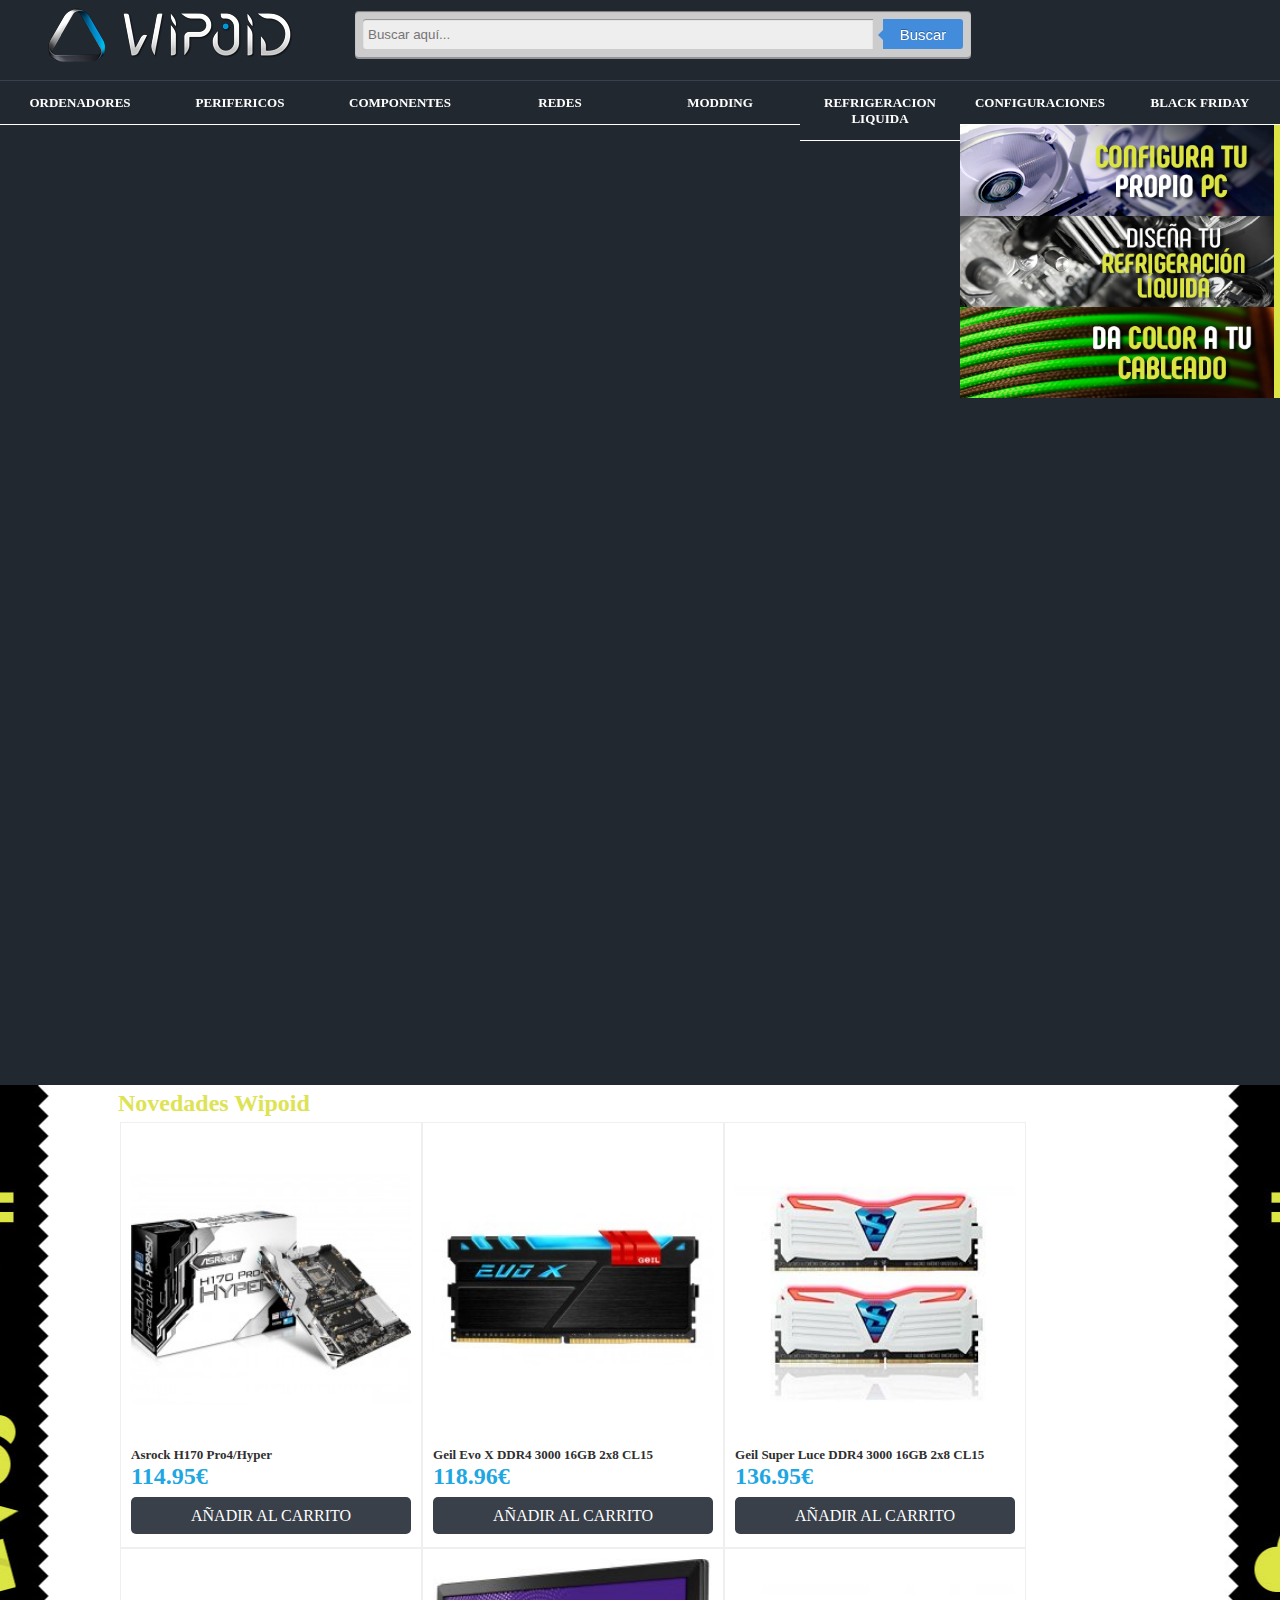
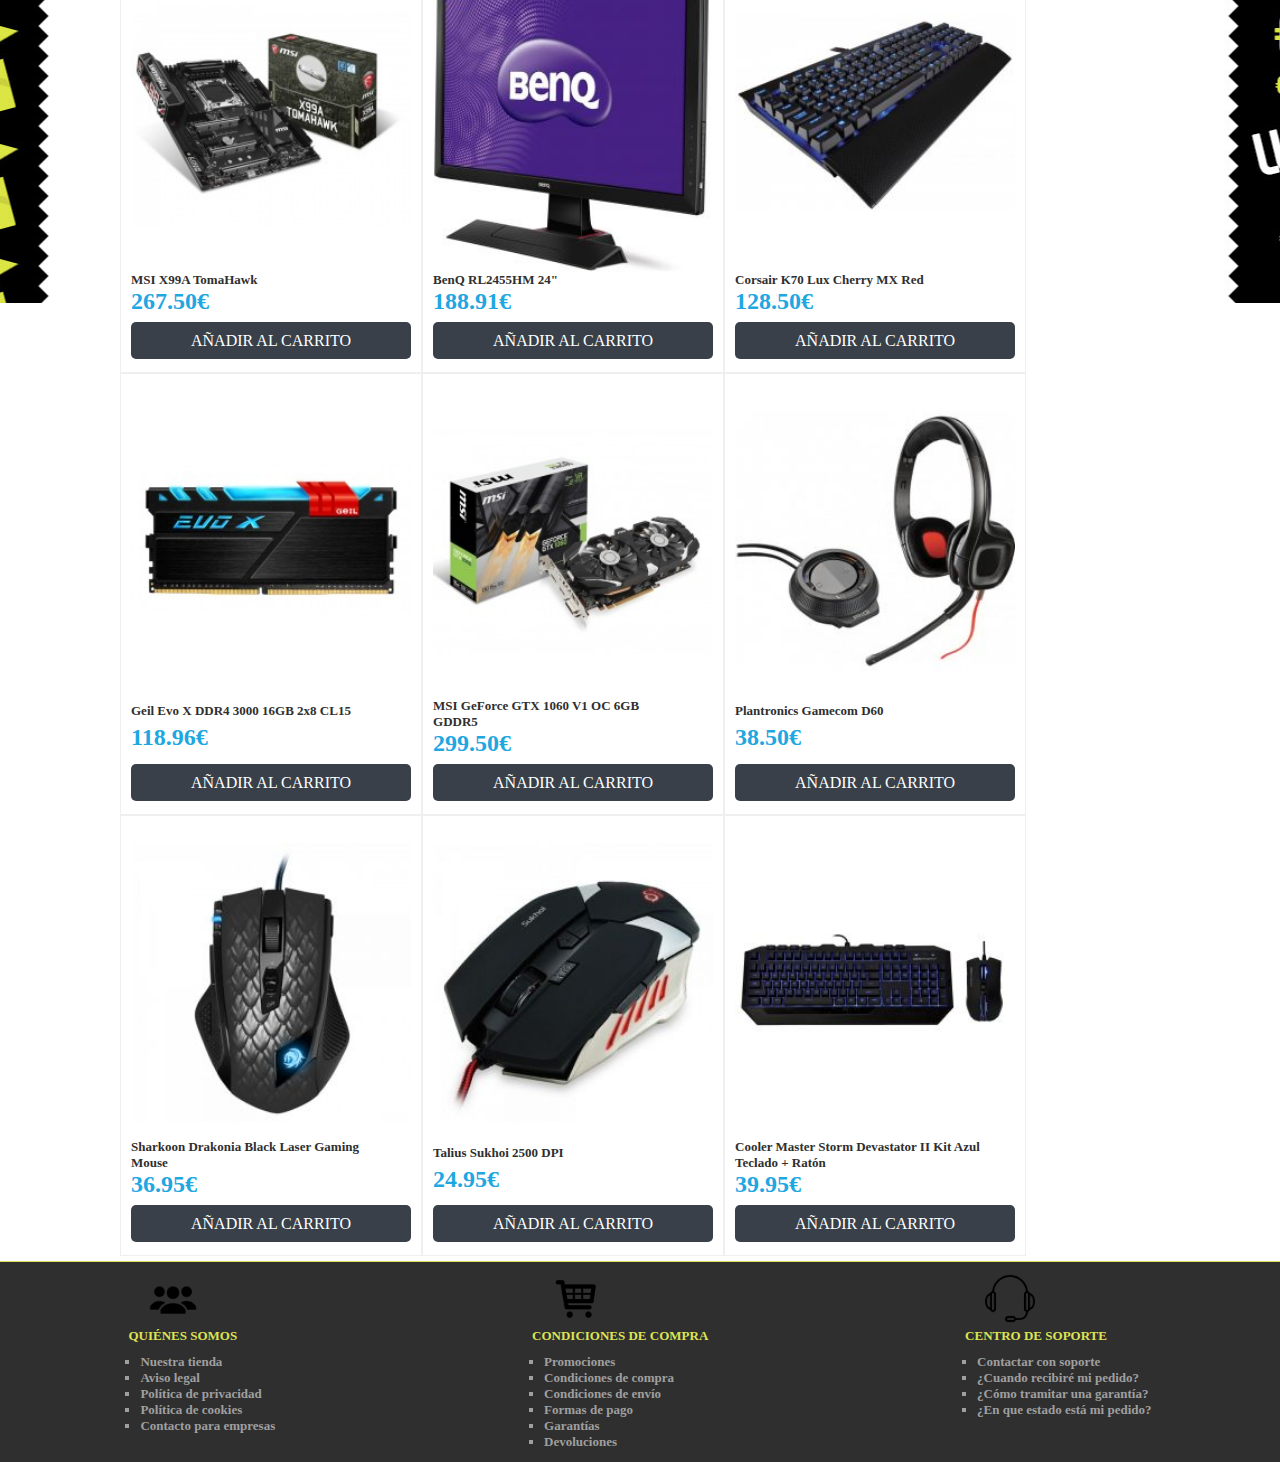
==== index.html @ 2bd42166 "Initial commit" ====
<!DOCTYPE html>
<html lang="es">
    <head>
        <meta charset="UTF-8">
        <meta name="author" content="Borja Garduño">
        <meta name="description" content="Primera pagina HTML de prueba">
        <meta name="viewport" content="width=device-width, initial-scale=1">

        <title>Inicio</title>

        <link rel="stylesheet" href="css/styles.css" type="text/css" />
    </head>

    <body>
        <div class="wrapper">
            <div class="arriba">
                <header>
                    <img src="images/wipoidcom-logo-1478077940.jpg.png" alt="Logo" class="logo" />

                    <form id="searchform">
                        <input type="text" placeholder="Buscar aqu&iacute;..." required>
                        <button type="submit">Buscar</button>
                    </form>
                </header>

                <nav>
                    <ul class="menu">
                        <li class="menu-item">ORDENADORES</li>
                        <li class="menu-item">PERIFERICOS</li>
                        <li class="menu-item">COMPONENTES</li>
                        <li class="menu-item">REDES</li>
                        <li class="menu-item">MODDING</li>
                        <li class="menu-item">REFRIGERACION LIQUIDA</li>
                        <li class="menu-item">CONFIGURACIONES</li>
                        <li class="menu-item">BLACK FRIDAY</li>
                    </ul>
                </nav>
            </div>

            <div class="anuncios">
                <ul class="css-slider">
                    <li><img src="images/slider/Cybermonday.png" alt="slider" class="" /></li>
                    <li><img src="images/slider/RL_Banner_Slider_1450x401.jpg" alt="slider" class="" /></li>
                    <li><img src="images/slider/BF_Ordenadores.jpg" alt="slider" class="" /></li>
                    <li><img src="images/slider/BF_Watercooling.jpg" alt="slider" class="" /></li>
                    <li><img src="images/slider/BlackFriday.jpg" alt="slider" class="" /></li>
                    <li><img src="images/slider/WatchDogs2_BF.jpg" alt="slider" class="" /></li>
                </ul>

                <ul class="lateral">
                    <li><img src="images/lateral/right-banner-pcbuilder.png" alt="lateral" class="" /></li>
                    <li><img src="images/lateral/right-banner-rlbuilder.png" alt="lateral" class="" /></li>
                    <li><img src="images/lateral/right-banner-cablebuilder.png" alt="lateral" class="" /></li>
                </ul>
            </div>

            <div id='main'>
                <article>
                    <div class="titulo-articulos">Novedades Wipoid</div>

                    <div class="articulos">
                        <div class="articulo-item">
                            <img src="images/articulos/asrock-h170-pro4hyper.jpg" alt="articulo" />

                            <div class="nombre">Asrock H170 Pro4/Hyper</div>
                            <div class="precio">114.95€</div>

                            <div class="btn">
                                <a class="btn-carro" href="">Añadir al carrito</a>
                            </div>
                        </div>

                        <div class="articulo-item">
                            <img src="images/articulos/geil-evo-x-ddr4-3000-16gb-2x8-cl15.jpg" alt="articulo" />

                            <div class="nombre">Geil Evo X DDR4 3000 16GB 2x8 CL15</div>
                            <div class="precio">118.96€</div>

                            <div class="btn">
                                <a class="btn-carro" href="">Añadir al carrito</a>
                            </div>
                        </div>

                        <div class="articulo-item">
                            <img src="images/articulos/geil-super-luce-blancaroja-ddr4-3000-16gb-2x8-cl15.jpg" alt="articulo" />

                            <div class="nombre">Geil Super Luce DDR4 3000 16GB 2x8 CL15</div>
                            <div class="precio">136.95€</div>

                            <div class="btn">
                                <a class="btn-carro" href="">Añadir al carrito</a>
                            </div>
                        </div>

                        <div class="articulo-item">
                            <img src="images/articulos/msi-x99a-tomahawk.jpg" alt="articulo" />

                            <div class="nombre">MSI X99A TomaHawk</div>
                            <div class="precio">267.50€</div>

                            <div class="btn">
                                <a class="btn-carro" href="">Añadir al carrito</a>
                            </div>
                        </div>

                        <div class="articulo-item">
                            <img src="images/articulos/benq-rl2455hm-24.jpg" alt="articulo" />

                            <div class="nombre">BenQ RL2455HM 24"</div>
                            <div class="precio">188.91€</div>

                            <div class="btn">
                                <a class="btn-carro" href="">Añadir al carrito</a>
                            </div>
                        </div>

                        <div class="articulo-item">
                            <img src="images/articulos/corsair-k70-lux-cherry-mx-red.jpg" alt="articulo" />

                            <div class="nombre">Corsair K70 Lux Cherry MX Red</div>
                            <div class="precio">128.50€</div>

                            <div class="btn">
                                <a class="btn-carro" href="">Añadir al carrito</a>
                            </div>
                        </div>

                        <div class="articulo-item">
                            <img src="images/articulos/geil-evo-x-ddr4-3000-16gb-2x8-cl15.jpg" alt="articulo" />

                            <div class="nombre">Geil Evo X DDR4 3000 16GB 2x8 CL15</div>
                            <div class="precio">118.96€</div>

                            <div class="btn">
                                <a class="btn-carro" href="">Añadir al carrito</a>
                            </div>
                        </div>

                        <div class="articulo-item">
                            <img src="images/articulos/msi-geforce-gtx-1060-v1-oc-6gb-gddr5.jpg" alt="articulo" />

                            <div class="nombre">MSI GeForce GTX 1060 V1 OC 6GB GDDR5</div>
                            <div class="precio">299.50€</div>

                            <div class="btn">
                                <a class="btn-carro" href="">Añadir al carrito</a>
                            </div>
                        </div>

                        <div class="articulo-item">
                            <img src="images/articulos/plantronics-gamecom-d60.jpg" alt="articulo" />

                            <div class="nombre">Plantronics Gamecom D60</div>
                            <div class="precio">38.50€</div>

                            <div class="btn">
                                <a class="btn-carro" href="">Añadir al carrito</a>
                            </div>
                        </div>

                        <div class="articulo-item">
                            <img src="images/articulos/sharkoon-drakonia-black-laser-gaming-mouse.jpg" alt="articulo" />

                            <div class="nombre">Sharkoon Drakonia Black Laser Gaming Mouse</div>
                            <div class="precio">36.95€</div>

                            <div class="btn">
                                <a class="btn-carro" href="">Añadir al carrito</a>
                            </div>
                        </div>

                        <div class="articulo-item">
                            <img src="images/articulos/talius-sukhoi-2500-dpi.jpg" alt="articulo" />

                            <div class="nombre">Talius Sukhoi 2500 DPI</div>
                            <div class="precio">24.95€</div>

                            <div class="btn">
                                <a class="btn-carro" href="">Añadir al carrito</a>
                            </div>
                        </div>

                        <div class="articulo-item">
                            <img src="images/articulos/cooler-master-storm-devastator-ii-kit-azul-teclado-raton.jpg" alt="articulo" />

                            <div class="nombre">Cooler Master Storm Devastator II Kit Azul Teclado + Ratón</div>
                            <div class="precio">39.95€</div>

                            <div class="btn">
                                <a class="btn-carro" href="">Añadir al carrito</a>
                            </div>
                        </div>
                    </div>

                </article>
            </div>

            <footer>
                <div class="footer-item">
                    <img src="images/footer/1480094809_group2.png" alt="nosotros" class="footer-img" />
                    <div class="footer-item-title">Quiénes somos</div>

                    <ul>
                        <li>Nuestra tienda</li>
                        <li>Aviso legal</li>
                        <li>Política de privacidad</li>
                        <li>Política de cookies</li>
                        <li>Contacto para empresas</li>
                    </ul>
                </div>

                <div class="footer-item">
                    <img src="images/footer/1480094866_shopping-cart.png" alt="nosotros" class="footer-img" />
                    <div class="footer-item-title">Condiciones de compra</div>

                    <ul>
                        <li>Promociones</li>
                        <li>Condiciones de compra</li>
                        <li>Condiciones de envío</li>
                        <li>Formas de pago</li>
                        <li>Garantías</li>
                        <li>Devoluciones</li>
                    </ul>
                </div>

                <div class="footer-item">
                    <img src="images/footer/1480094898_headset.png" alt="nosotros" class="footer-img" />
                    <div class="footer-item-title">Centro de soporte</div>

                    <ul>
                        <li>Contactar con soporte</li>
                        <li>¿Cuando recibiré mi pedido?</li>
                        <li>¿Cómo tramitar una garantía?</li>
                        <li>¿En que estado está mi pedido?</li>
                    </ul>
                </div>

            </footer>
        </div>
    </body>
</html>
---- css/styles.css ----
/* http://meyerweb.com/eric/tools/css/reset/
   v2.0 | 20110126
   License: none (public domain)
*/

html, body, div, span, applet, object, iframe,
h1, h2, h3, h4, h5, h6, p, blockquote, pre,
a, abbr, acronym, address, big, cite, code,
del, dfn, em, img, ins, kbd, q, s, samp,
small, strike, strong, sub, sup, tt, var,
b, u, i, center,
dl, dt, dd, ol, ul, li,
fieldset, form, label, legend,
table, caption, tbody, tfoot, thead, tr, th, td,
article, aside, canvas, details, embed,
figure, figcaption, footer, header, hgroup,
menu, nav, output, ruby, section, summary,
time, mark, audio, video {
    margin: 0;
    padding: 0;
    border: 0;
    font-size: 100%;
    font: inherit;
    vertical-align: baseline;
}
/* HTML5 display-role reset for older browsers */
article, aside, details, figcaption, figure,
footer, header, hgroup, menu, nav, section {
    display: block;
}
body {
    line-height: 1;
}
ol, ul {
    list-style: none;
}
blockquote, q {
    quotes: none;
}
blockquote:before, blockquote:after,
q:before, q:after {
    content: '';
    content: none;
}
table {
    border-collapse: collapse;
    border-spacing: 0;
}

/* ************************************************************ */

body {
    font: 24px Helvetica;
    background: #212830;
}

.wrapper{
    position: relative;
    top: 125px;
}

.arriba{
    position: fixed;
    top:0;
    z-index: 90000;
    width:100%;
    display: flex;
    flex-direction: column;
    height: 125px;
    background-color: #212830;
}

/* **************** BUSCADOR ****************** */

#searchform {
    width: 600px;
    height:30px;
    padding: 8px;
    margin: -60px 50px 50px 350px;
    background: #ccc;
    border-radius: 4px;
    box-shadow: 0 1px 1px rgba(0,0,0,.4) inset, 0 2px 0 rgba(255,255,255,.5);
}

#searchform input {
    width: 500px;
    height:20px;
    padding: 5px;
    float: left;
    border: 0;
    background: #eee;
    border-radius: 3px 0 0 3px;
    box-shadow: 0 1px 1px rgba(0,0,0,.4) inset;
}

#searchform input:focus {
    outline: 0;
    height:21px;
    background: #fff;
    box-shadow: 0 0 2px rgba(0,0,0,.8) inset;
}

#searchform input:-webkit-input-placeholder {
    color: #999;
    font-weight: normal;
    font-style: italic;
}

#searchform input:-moz-placeholder {
    color: #999;
    font-weight: normal;
    font-style: italic;
}

#searchform input:-ms-input-placeholder {
    color: #999;
    font-weight: normal;
    font-style: italic;
}

#searchform button {
    position: relative;
    float: right;
    border: 0;
    cursor: pointer;
    height: 30px;
    width: 80px;
    font-size:15px;
    color: #fff;
    background: #438cdb;
    border-radius: 0 3px 3px 0;
    text-shadow: 0 -1px 0 rgba(0, 0 ,0, .3);
}

#searchform button:hover{
    background: #2672e0;
}

#searchform button:active,
#searchform button:focus{
    background: #2672e0;
}

#searchform button:before { /* flecha */
    content: '';
    position: absolute;
    border-width: 8px 8px 8px 0;
    border-style: solid solid solid none;
    border-color: transparent #438cdb transparent;
    top: 8px;
    left: -5px;
}

#searchform button:hover:before{
    border-right-color: #2672e0;
}

#searchform button:focus:before{
    border-right-color: #2672e0;
}

/* ************************************************************ */

.menu {
    display: flex;
}

.menu-item {
    background: #212830;
    color: white;
    font-family: Calibri;
    font-size: small;
    font-weight: bold;
    height: 100%;
    width: 100%;
    padding: 13px;
    text-align: center;
    border-bottom: 1px solid white;
}

.menu-item:hover{
    background-color: #DDE354;
}

/* *********** SLIDER *********** */

@-webkit-keyframes css-slider {
    7%{opacity: 1;} /* This is where slide becomes visible, duration 10 % of 20 sec */
    17%{opacity: 1;} /* Still visible, little more then middle point (100 % / 5 slides) */
    30%{opacity: 0;} /* Now its hidden, when next slide is fully visible */
}

.css-slider{
    position: relative; /* All slides will have absolute position */
    width: 100%; /* Make it responsive */
    /*width: 1043px;*/
    padding: 0;
    margin: 0;
    padding-bottom: 75%; /* Height will be 75% from width */
    list-style-type: none;
    overflow: hidden; /* In case images will have wrong aspect ratio */
}

.css-slider li img{
    width: 100%; /* And make images responsive as well */
}

.css-slider li{
    position: absolute; top:0; right: 0; bottom: 0; left: 0; /* Make it fill whole slider container */
    opacity: 0; /* Hide it */
    -webkit-animation: css-slider 24s infinite; /* Use keyframe animation from above */
}
.css-slider li:nth-child(1){-webkit-animation-delay: 0s;}
.css-slider li:nth-child(2){-webkit-animation-delay: 4s;}
.css-slider li:nth-child(3){-webkit-animation-delay: 8s;}
.css-slider li:nth-child(4){-webkit-animation-delay: 12s;}
.css-slider li:nth-child(5){-webkit-animation-delay: 16s;}
.css-slider li:nth-child(6){-webkit-animation-delay: 20s;}

/* ************************************************************ */

.anuncios {
    display: flex;
}

/* LATERAL */

.lateral li img{
    width: 320px;
    height: 91px;
    margin-bottom: -6px;
}

/* ************************************************************ */

.articulos{
    display: flex;
    flex-wrap: wrap;
    margin-left: 20px;
}

.articulo-item{
    flex-flow: column;
    color: black;
    padding: 10px;
    border: 1px solid #EFEFEF;
    display: flex;
    justify-content: space-between;
}

.articulo-item img{

}

.titulo-articulos{
    margin-left: 18px;
    margin-bottom: 5px;
}

.nombre{
    color: #2f2f2f;
    font-size: small;
    width: 250px;
}

.precio{
    color: #1fa7e2;
}

.btn{
    margin-bottom: 10px;
    margin-top: 10px;
}

.btn-carro {
    -webkit-border-radius: 5px;
    -moz-border-radius: 5px;
    border-radius: 5px;
    background: #394049;
    padding: 10px 60px 10px 60px;
    color: #ffffff;
    font-size: 16px;
    text-decoration: none;
    text-transform: uppercase;
    font-weight: normal;
    text-align: center;
}

.btn-carro:hover {
    background: #00a1e1;
    text-decoration: none;
}

/* ************************************************************ */
#main {
    margin: 0px;
    padding: 0px;
    display: -webkit-flex;
    display:         flex;
    -webkit-flex-flow: row;
    flex-flow: row;
    background-color: white;
}

#main > article {
    padding: 5px;
    background: #FFFFFF;
    -webkit-flex: 3 1 60%;
    flex: 3 1 60%;
    -webkit-order: 2;
    order: 2;
    background: url("../images/blackfriday_bg.jpg") no-repeat scroll top center;
    width: 100%;

    /* BORJA: MODIFICAR ESTO */
    padding-left: 100px;
    padding-right: 100px;

    color: #DDE354;
    font-weight: bold;
    font-family: Calibri;
}

#main > nav {
    padding: 5px;
    background: #ccccff;
    -webkit-flex: 1 6 20%;
    flex: 1 6 20%;
    -webkit-order: 1;
    order: 1;
}

header {
    display: block;
    padding: 5px;
    min-height: 70px;
    background: #212830;
    border-bottom: 1px solid #38424E;
    margin-bottom: 1px;
}

footer {
    display: flex;
    background: #2F2F2F;
    border-top: 1px solid #DDE354;
    justify-content: space-around;
}

.footer-item {
    color: #DDE354;
    font-family: Calibri;
    font-size: small;
    font-weight: bold;
    height: 100%;
    margin: 2px 15px;
    padding: 10px;

}

.footer-img{
    margin-left: 20px;
    width: 50px;
    height: 50px;
}

.footer-item-title{
    text-transform: uppercase;
}

.footer-item ul{
    margin-top: 10px;
}

.footer-item li{
    color: #9f9f9f;
    list-style-type: square;
    margin-left: 12px;
}

.logo{
    margin-left: 40px;
}

/* ************************************************************ */

/* Custom, iPhone Retina */
@media only screen and (min-width : 320px) {

}

/* Too narrow to support three columns */
/*
@media all and (max-width: 640px) {

    #main, #page {
        -webkit-flex-flow: column;
        flex-flow: column;
    }

    #main > article, #main > nav, #main > aside {
        -webkit-order: 0;
        order: 0;
    }

    #main > nav, #main > aside, header, footer {
        min-height: 50px;
        max-height: 50px;
    }

    .logo{
        width: 160px;
        height: 30px;
    }
}
*/

/* Extra Small Devices, Phones */
@media only screen and (min-width : 480px) {

}

/* Small Devices, Tablets */
@media only screen and (min-width : 768px) {

}

/* Medium Devices, Desktops */
@media only screen and (min-width : 992px) {

}

/* Large Devices, Wide Screens */
@media only screen and (min-width : 1200px) {

}
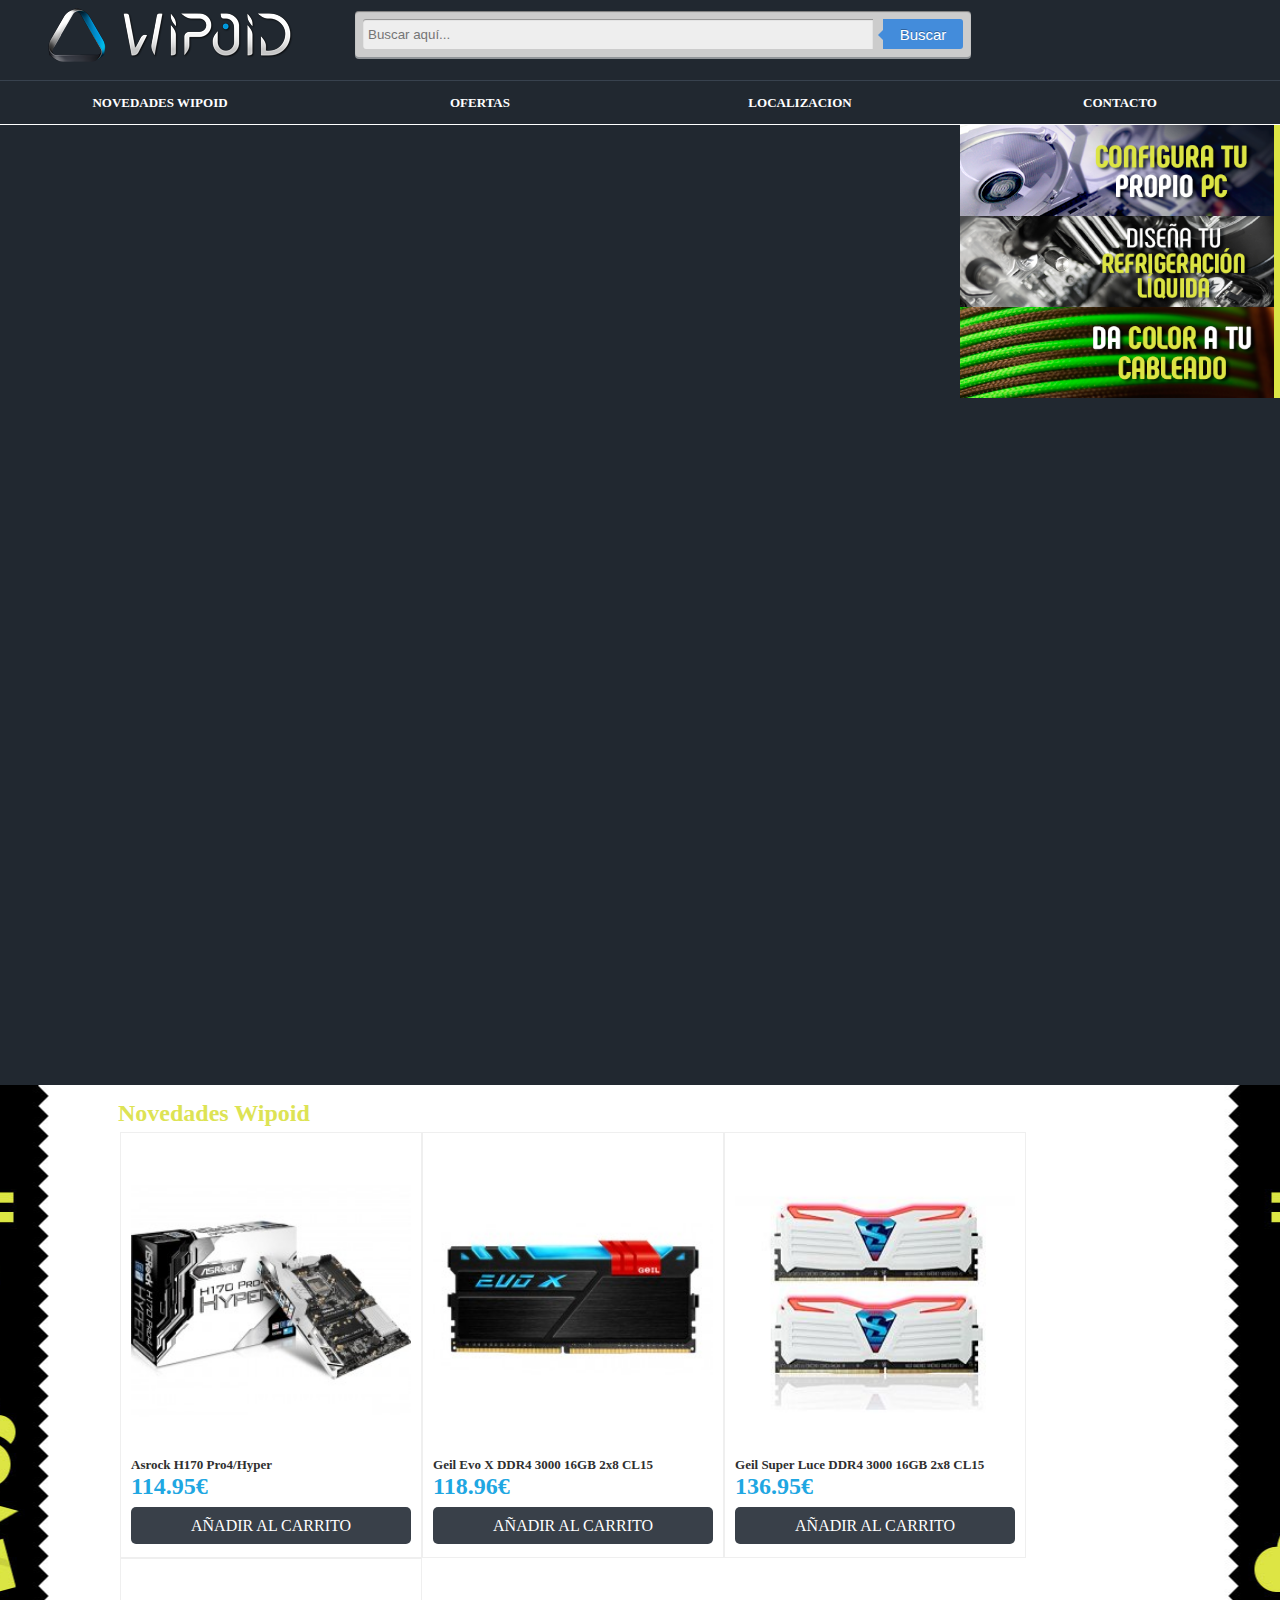
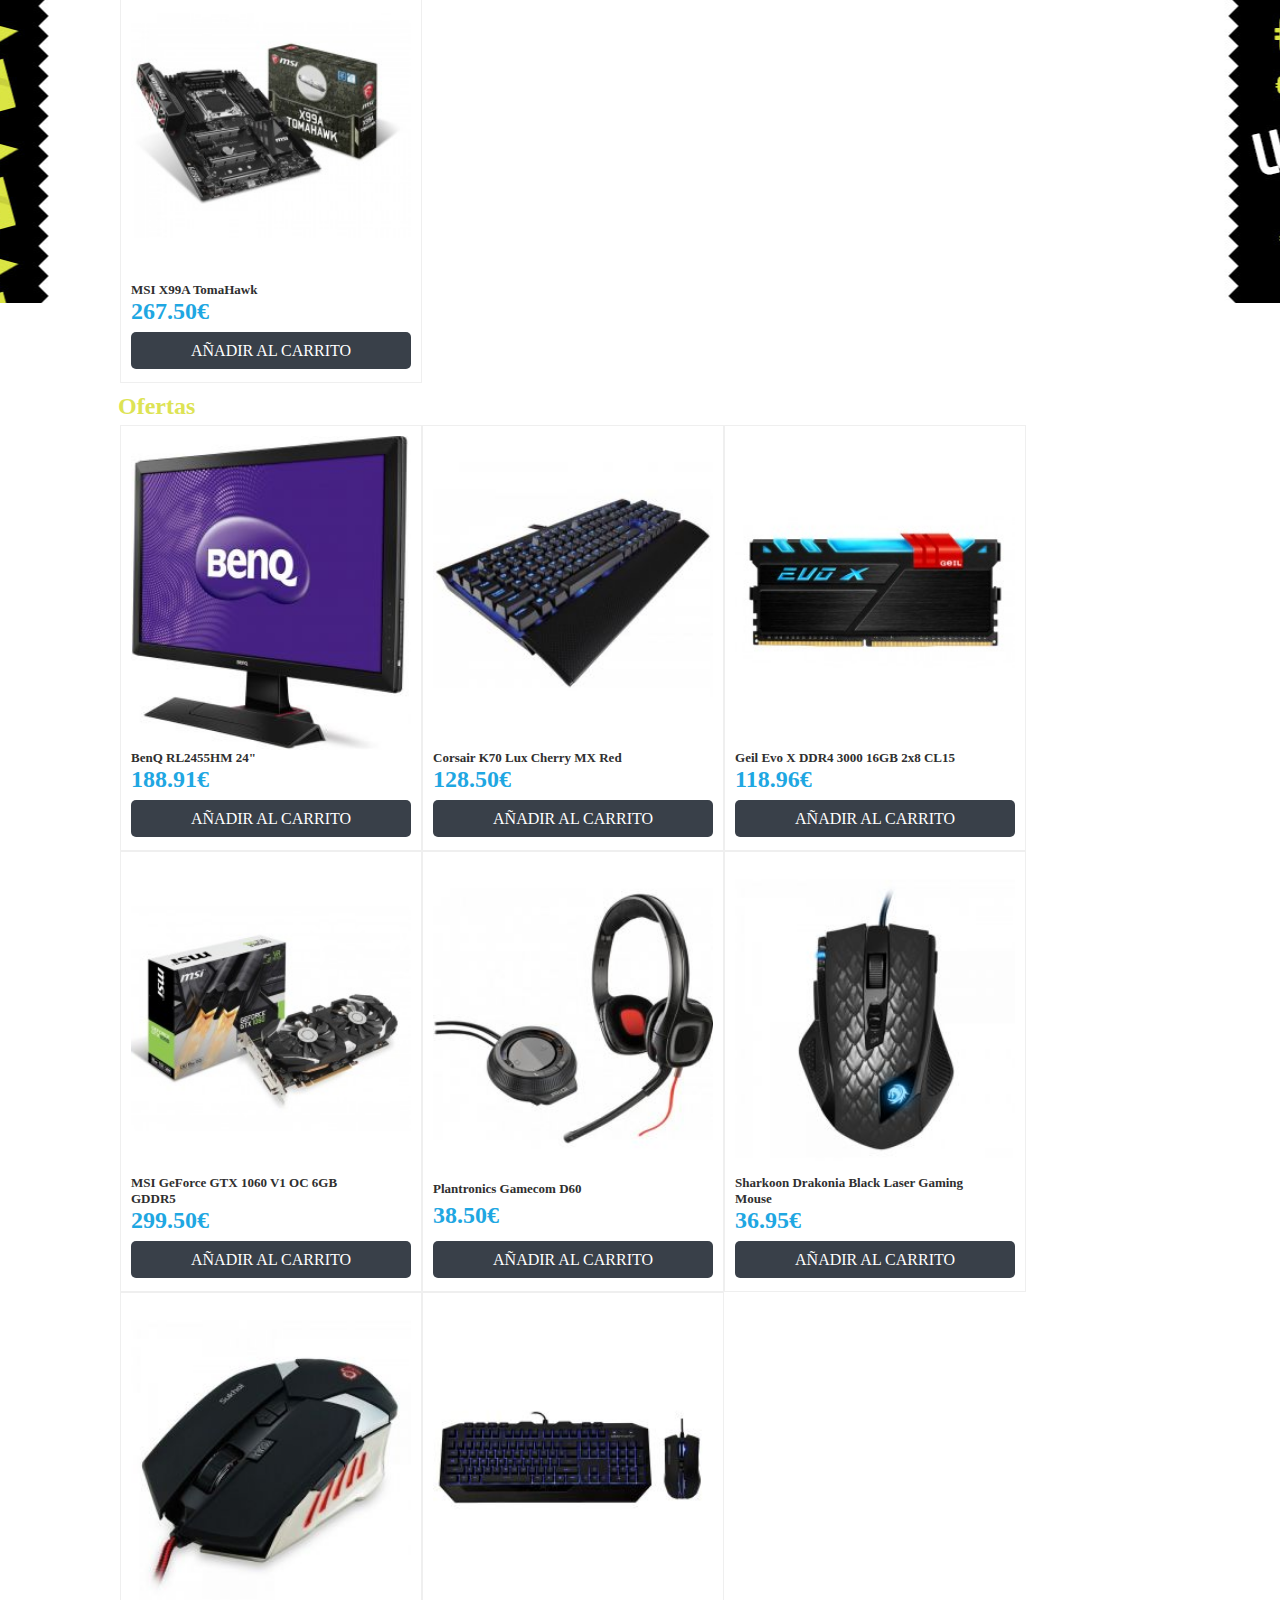
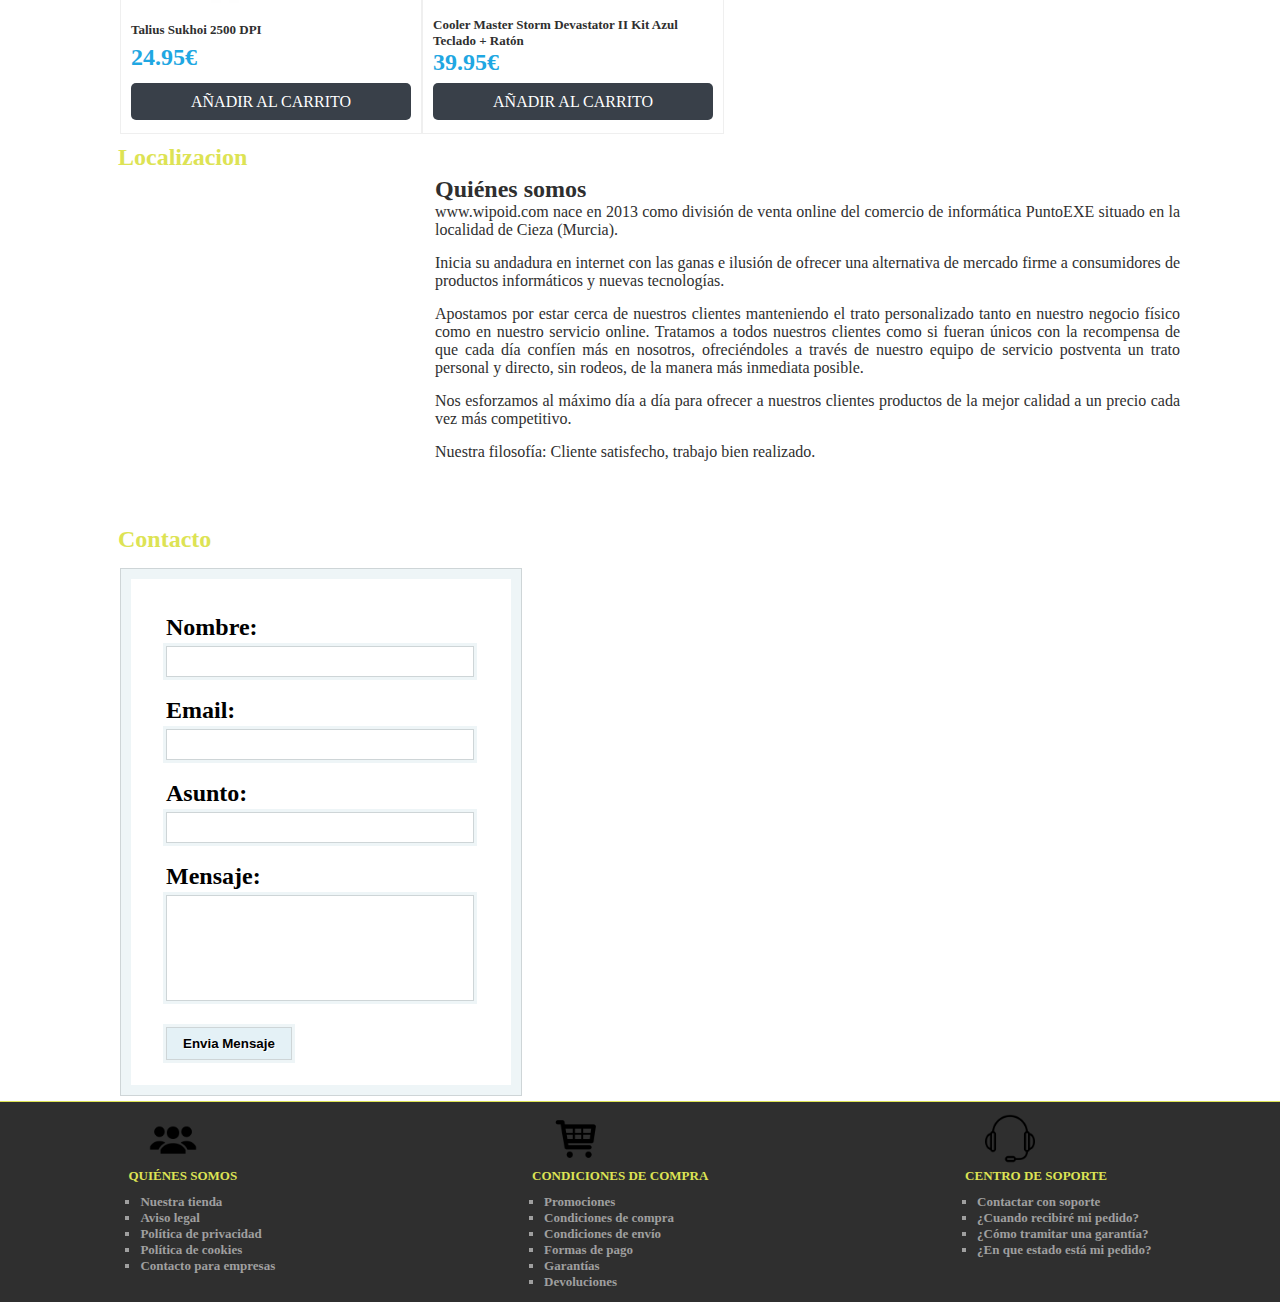
==== commit ae121f9b: "Localizacion y Contacto" ====
--- a/index.html
+++ b/index.html
@@ -25,14 +25,10 @@
 
                 <nav>
                     <ul class="menu">
-                        <li class="menu-item">ORDENADORES</li>
-                        <li class="menu-item">PERIFERICOS</li>
-                        <li class="menu-item">COMPONENTES</li>
-                        <li class="menu-item">REDES</li>
-                        <li class="menu-item">MODDING</li>
-                        <li class="menu-item">REFRIGERACION LIQUIDA</li>
-                        <li class="menu-item">CONFIGURACIONES</li>
-                        <li class="menu-item">BLACK FRIDAY</li>
+                        <li class="menu-item"><a href="#novedades">Novedades Wipoid</a></li>
+                        <li class="menu-item"><a href="#ofertas">Ofertas</a></li>
+                        <li class="menu-item"><a href="#localizacion">Localizacion</a></li>
+                        <li class="menu-item"><a href="#contacto">Contacto</a></li>
                     </ul>
                 </nav>
             </div>
@@ -56,6 +52,7 @@
 
             <div id='main'>
                 <article>
+                    <div id="novedades"></div>
                     <div class="titulo-articulos">Novedades Wipoid</div>
 
                     <div class="articulos">
@@ -102,7 +99,12 @@
                                 <a class="btn-carro" href="">Añadir al carrito</a>
                             </div>
                         </div>
-
+                    </div>
+
+                    <div id="ofertas"></div>
+                    <div class="titulo-articulos">Ofertas</div>
+
+                    <div class="articulos">
                         <div class="articulo-item">
                             <img src="images/articulos/benq-rl2455hm-24.jpg" alt="articulo" />
 
@@ -191,6 +193,55 @@
                             </div>
                         </div>
                     </div>
+
+
+                    <div id="localizacion"></div>
+                    <div class="titulo-articulos">Localizacion</div>
+
+                    <div class="localizacion">
+                        <iframe src="https://www.google.com/maps/embed?pb=!1m18!1m12!1m3!1d2489.081128229658!2d-1.4206519852546649!3d38.237618079677844!2m3!1f0!2f0!3f0!3m2!1i1024!2i768!4f13.1!3m3!1m2!1s0xd646c3b90d97e63%3A0x7a257828e912f76c!2sWipoid!5e1!3m2!1ses!2ses!4v1480427719561" frameborder="0" style="border:0" allowfullscreen></iframe>
+
+                        <div class="contenido-localizacion">
+                            <div class="titulo-localizacion">Quiénes somos</div>
+
+                            <p>
+                                www.wipoid.com nace en 2013 como división de venta online del comercio de informática PuntoEXE situado en la localidad
+                                de Cieza (Murcia).
+                            </p>
+
+                            <p>
+                                Inicia su andadura en internet con las ganas e ilusión de ofrecer una alternativa de mercado firme a consumidores
+                                de productos informáticos y nuevas tecnologías.
+                            </p>
+
+                            <p>
+                                Apostamos por estar cerca de nuestros clientes manteniendo el trato personalizado tanto en nuestro negocio físico
+                                como en nuestro servicio online. Tratamos a todos nuestros clientes como si fueran únicos con la recompensa de
+                                que cada día confíen más en nosotros, ofreciéndoles a través de nuestro equipo de servicio postventa un trato
+                                personal y directo, sin rodeos, de la manera más inmediata posible.
+                            </p>
+
+                            <p>
+                                Nos esforzamos al máximo día a día para ofrecer a nuestros clientes productos de la mejor calidad a un precio cada
+                                vez más competitivo.
+                            </p>
+
+                            <p>
+                                Nuestra filosofía: Cliente satisfecho, trabajo bien realizado.
+                            </p>
+                        </div>
+                    </div>
+
+                    <div id="contacto"></div>
+                    <div class="titulo-articulos">Contacto</div>
+
+                    <form class="contacto">
+                        <div><label>Nombre:</label><input type="text" value=""></div>
+                        <div><label>Email:</label><input type="text" value=""></div>
+                        <div><label>Asunto:</label><input type="text" value=""></div>
+                        <div><label>Mensaje:</label><textarea rows="6"></textarea></div>
+                        <div><input type="submit" value="Envia Mensaje"></div>
+                    </form>
 
                 </article>
             </div>
--- a/css/styles.css
+++ b/css/styles.css
@@ -173,13 +173,20 @@
     font-weight: bold;
     height: 100%;
     width: 100%;
-    padding: 13px;
     text-align: center;
     border-bottom: 1px solid white;
+    text-transform: uppercase;
 }
 
 .menu-item:hover{
     background-color: #DDE354;
+}
+
+.menu-item a{
+    text-decoration: none;
+    color: white;
+    display: block;
+    padding: 13px;
 }
 
 /* *********** SLIDER *********** */
@@ -255,6 +262,7 @@
 .titulo-articulos{
     margin-left: 18px;
     margin-bottom: 5px;
+    margin-top: 10px;
 }
 
 .nombre{
@@ -292,6 +300,87 @@
 }
 
 /* ************************************************************ */
+
+.localizacion{
+    font-family: Calibri;
+    color: #2f2f2f;
+    font-size: medium;
+    display: flex;
+}
+
+.localizacion iframe{
+    flex-basis: 1000px;
+    width: 600px;
+    height: 340px;
+    margin-left: 20px;
+}
+
+.localizacion  .titulo-localizacion{
+    font-size: x-large;
+    font-weight: bold;
+}
+
+.localizacion .contenido-localizacion{
+    margin-left: 15px;
+    font-weight: lighter;
+}
+
+.localizacion p{
+    text-align: justify;
+    margin-bottom: 15px;
+}
+
+/* ************************************************************ */
+
+.contacto{
+    border: 1px solid #CED5D7;
+    padding: 45px 45px 20px;
+    margin-top: 15px;
+    margin-left: 20px;
+    background-color: white;
+    box-shadow: 0px 0px 0px #B5C1C5, 0 0 0 10px #EEF5F7 inset;
+    width: 310px;
+}
+
+.contacto label{
+    display: block; /* esto es para que el label se sobreponga a la caja de texto */
+    font-weight: bold;
+    color: black;
+}
+.contacto div{
+    margin-bottom: 15px; /* esto los separara un poco */
+}
+
+.contacto input[type='text'], .contacto textarea{
+    padding: 7px 6px;
+    width: 294px; /* una longitud definida */
+    border: 1px solid #CED5D7;
+    resize: none; /* esta propiedad es para que el textarea no sea redimensionable */
+    box-shadow:0 0 0 3px #EEF5F7;
+    margin: 5px 0;
+}
+.contacto input[type='text']:focus, .contacto textarea:focus{
+    outline: none; /* reset especifico para Chrome/Safari */
+    box-shadow:0 0 0 3px #dde9ec;
+}
+
+.contacto input[type='submit']{
+    border: 1px solid #CED5D7;
+    box-shadow:0 0 0 3px #EEF5F7;
+    padding: 8px 16px;
+    font-weight: bold;
+    text-shadow: 1px 1px 0px white;
+
+    background: #e4f1f6; /* fallback para navegadores que no soporten degradados */
+}
+.contacto input[type='submit']:hover{
+    background: #edfcff;
+}
+.contacto input[type='submit']:active{
+    background: #cfe6ef;
+}
+
+/* ************************************************************ */
 #main {
     margin: 0px;
     padding: 0px;
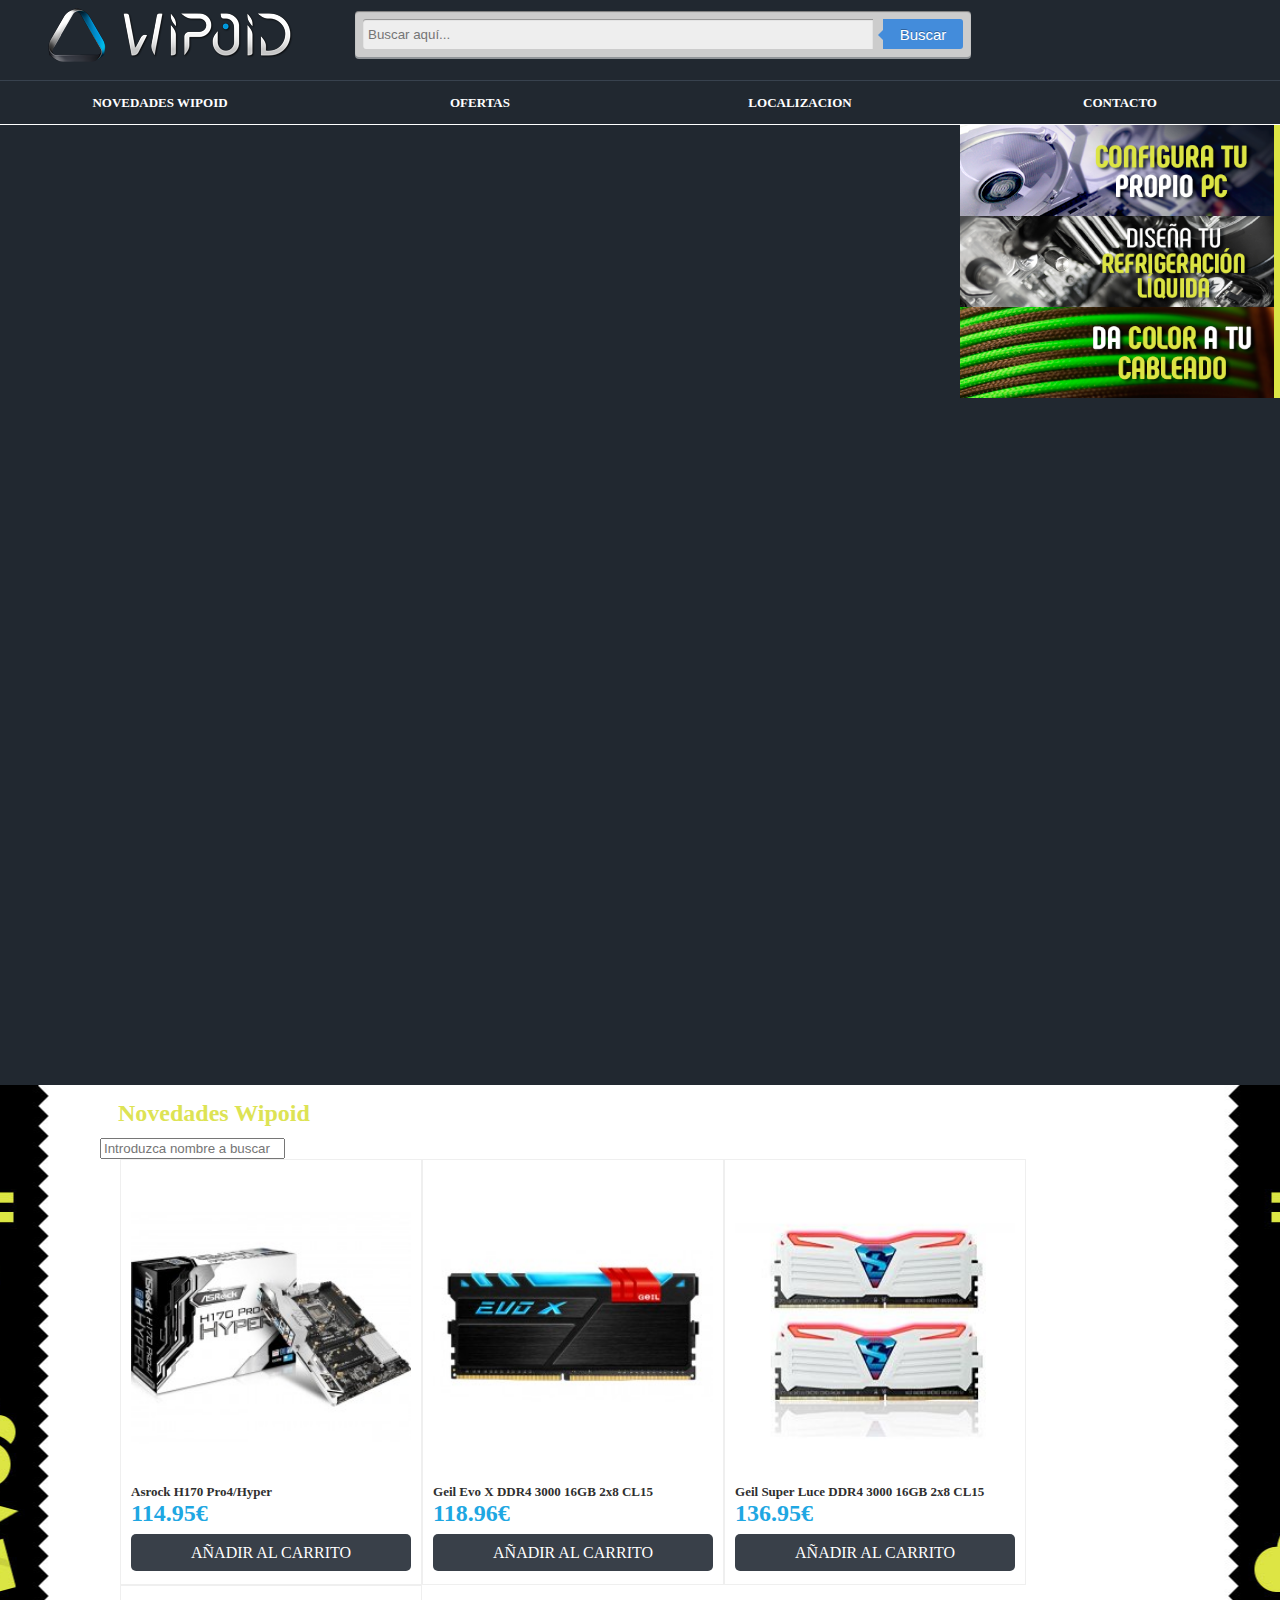
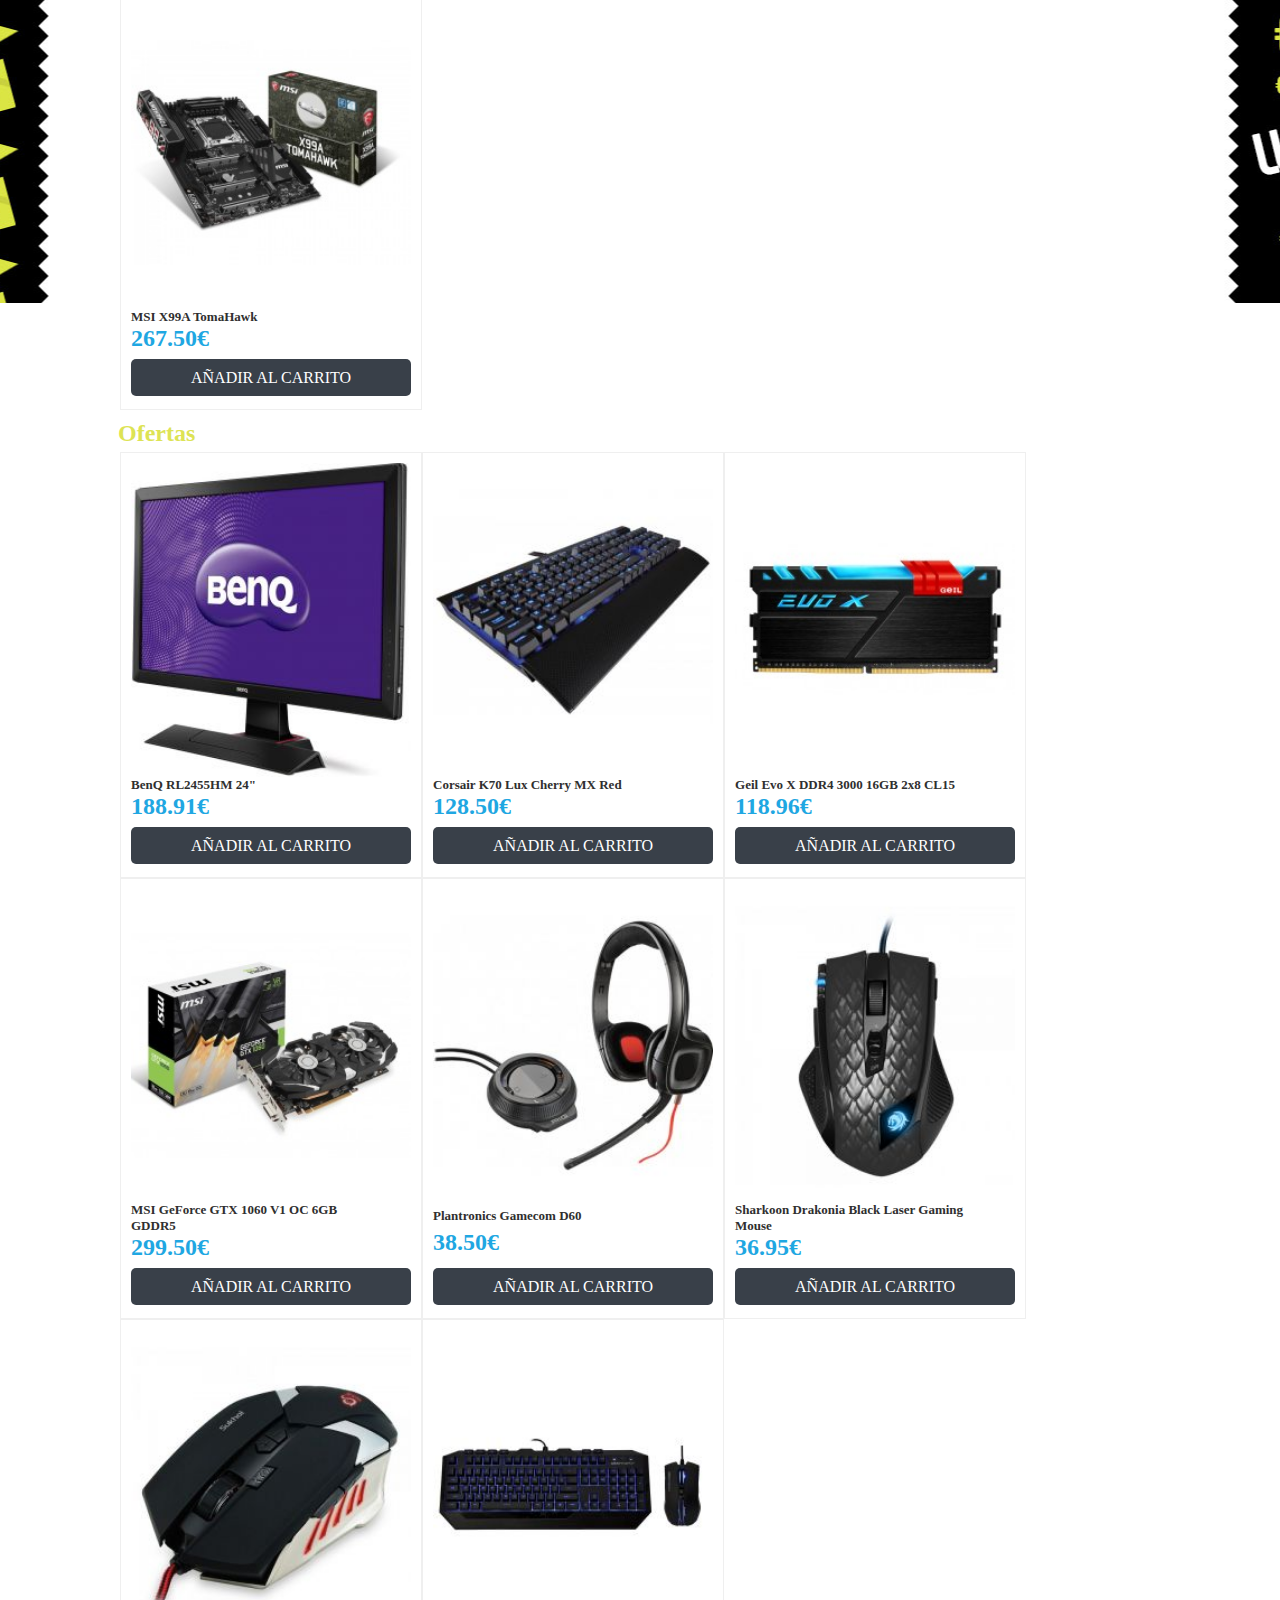
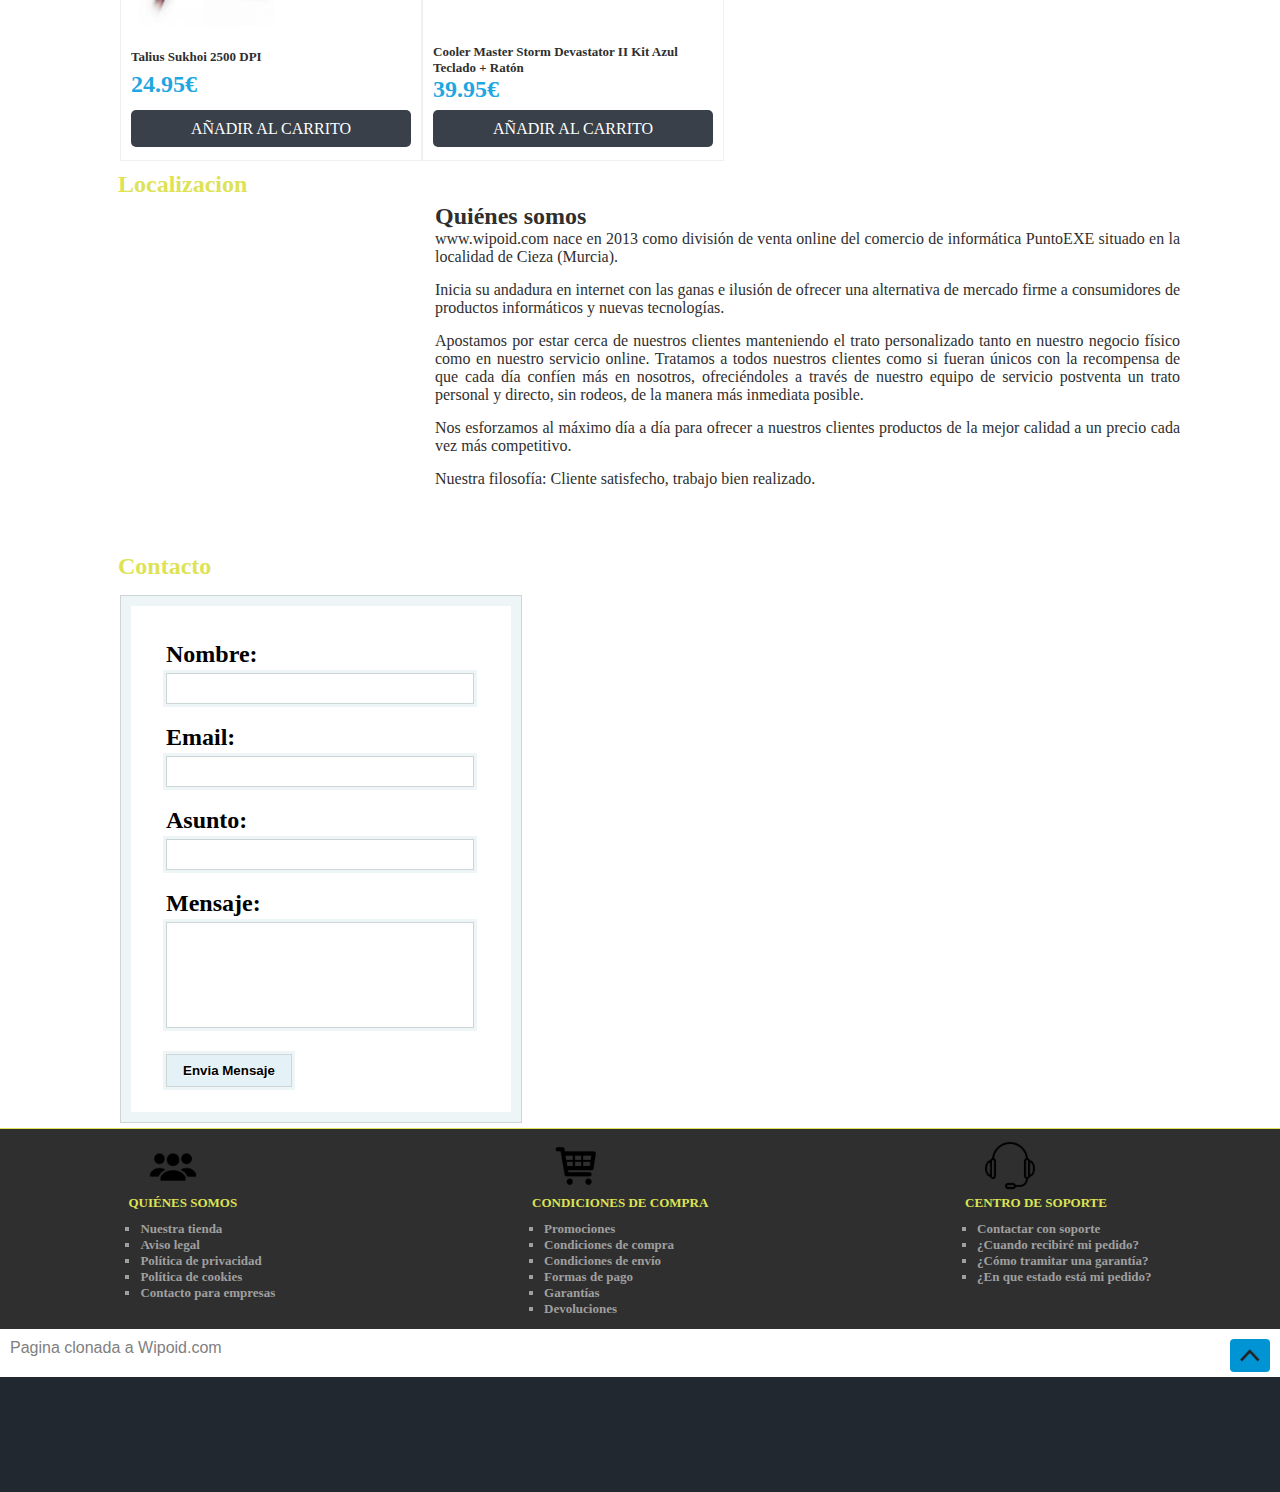
==== commit 88c4cce4: "Javascript" ====
--- a/index.html
+++ b/index.html
@@ -12,6 +12,7 @@
     </head>
 
     <body>
+        <span class="anchor" id="subir"></span>
         <div class="wrapper">
             <div class="arriba">
                 <header>
@@ -52,8 +53,10 @@
 
             <div id='main'>
                 <article>
-                    <div id="novedades"></div>
+                    <span class="anchor" id="novedades"></span>
                     <div class="titulo-articulos">Novedades Wipoid</div>
+
+                    <input type="text" name="busqueda" id="busqueda" placeholder="Introduzca nombre a buscar" />
 
                     <div class="articulos">
                         <div class="articulo-item">
@@ -101,7 +104,7 @@
                         </div>
                     </div>
 
-                    <div id="ofertas"></div>
+                    <span class="anchor" id="ofertas"></span>
                     <div class="titulo-articulos">Ofertas</div>
 
                     <div class="articulos">
@@ -195,7 +198,7 @@
                     </div>
 
 
-                    <div id="localizacion"></div>
+                    <span class="anchor" id="localizacion"></span>
                     <div class="titulo-articulos">Localizacion</div>
 
                     <div class="localizacion">
@@ -232,7 +235,7 @@
                         </div>
                     </div>
 
-                    <div id="contacto"></div>
+                    <span class="anchor" id="contacto"></span>
                     <div class="titulo-articulos">Contacto</div>
 
                     <form class="contacto">
@@ -287,6 +290,16 @@
                 </div>
 
             </footer>
+
+            <div class="mini-footer">
+                Pagina clonada a Wipoid.com
+                <a href="#subir">
+                    <img src="images/arriba.png" width="20px" alt="" />
+                </a>
+            </div>
         </div>
+
+        <script src="https://code.jquery.com/jquery-1.12.0.min.js"></script>
+        <script src="js/min.js"></script>
     </body>
 </html>--- a/css/styles.css
+++ b/css/styles.css
@@ -240,6 +240,15 @@
 
 /* ************************************************************ */
 
+.anchor{
+    display: block;
+    height: 115px; /*same height as header*/
+    margin-top: -115px; /*same height as header*/
+    visibility: hidden;
+}
+
+/* ************************************************************ */
+
 .articulos{
     display: flex;
     flex-wrap: wrap;
@@ -472,6 +481,31 @@
 
 /* ************************************************************ */
 
+.mini-footer{
+    background-color: white;
+    padding-top: 10px;
+    padding-bottom: 20px;
+    padding-right: 10px;
+    padding-left: 10px;
+    color: gray;
+    font-size: medium;
+}
+
+.mini-footer a{
+    float: right;
+}
+
+.mini-footer img{
+    background-color: #0094D5;
+    padding-top: 10px;
+    padding-bottom: 10px;
+    padding-right: 10px;
+    padding-left: 10px;
+    border-radius: 4px;
+}
+
+/* ************************************************************ */
+
 /* Custom, iPhone Retina */
 @media only screen and (min-width : 320px) {
 
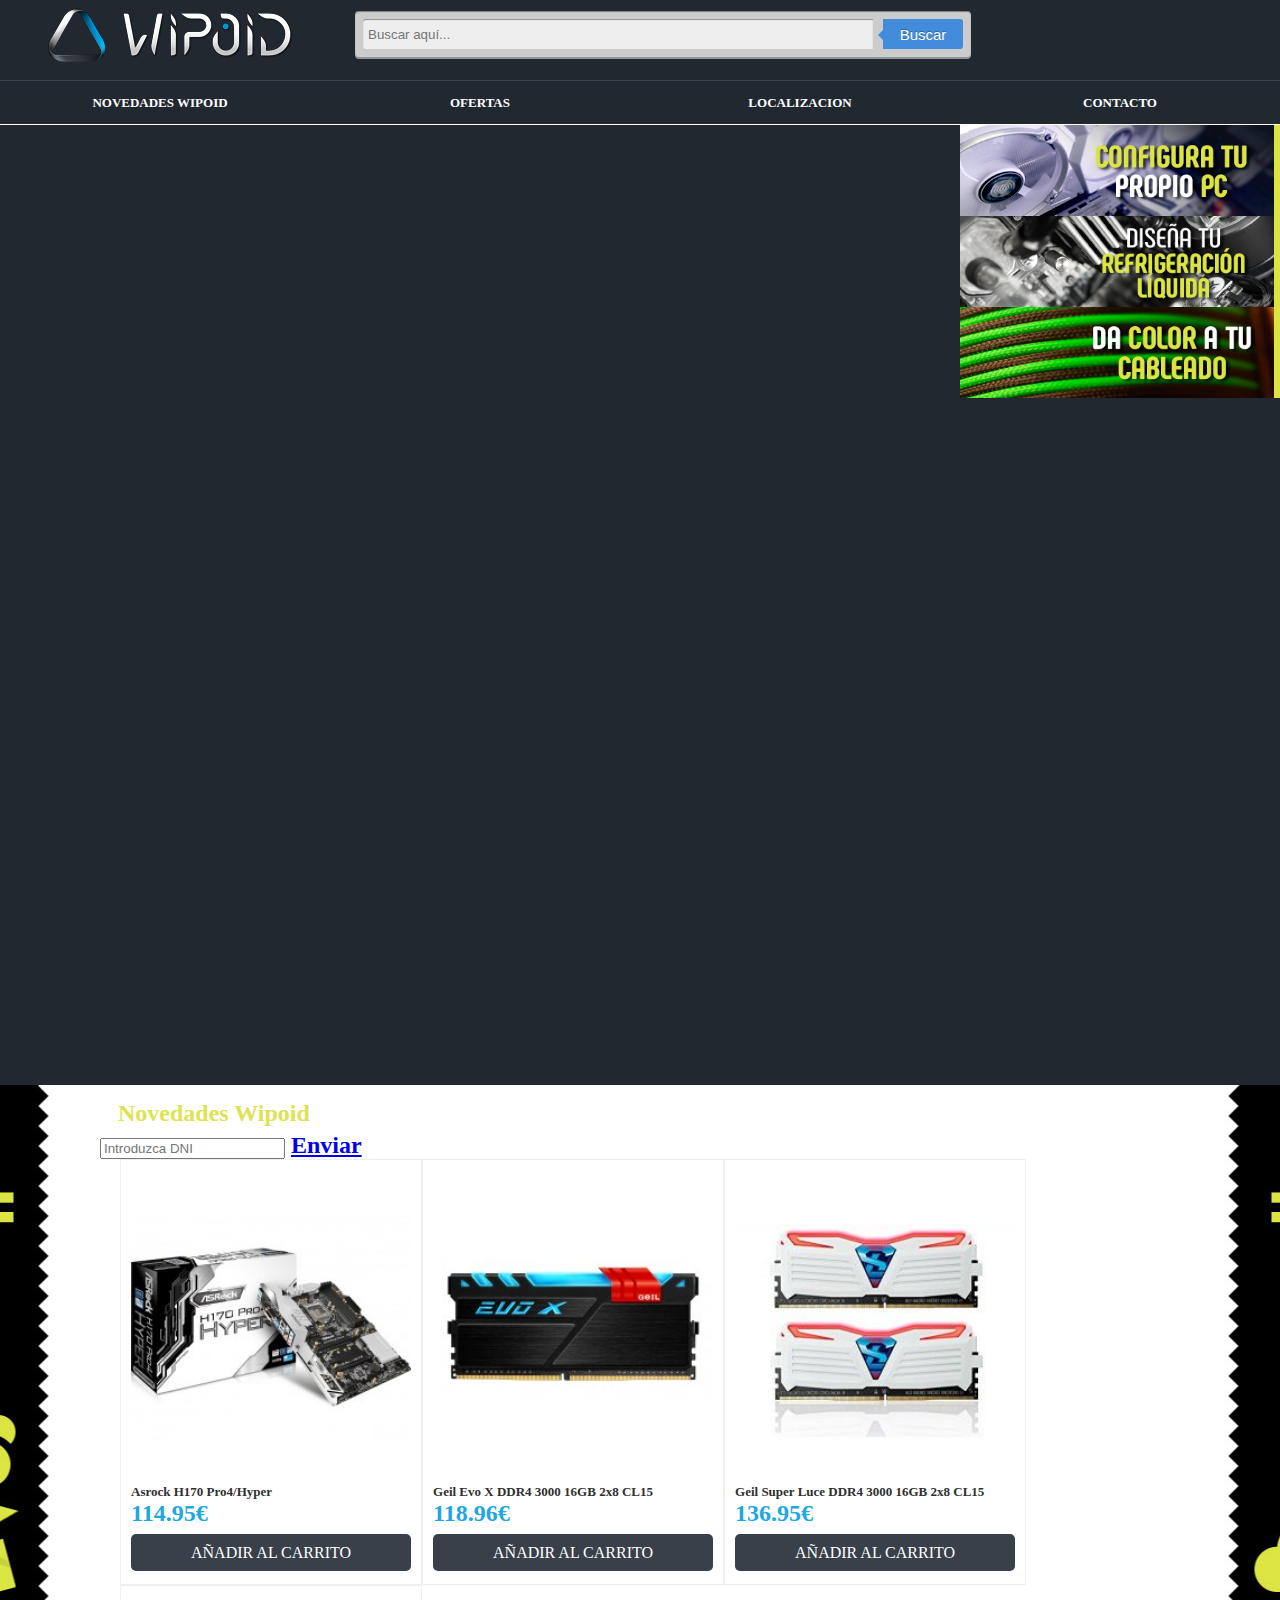
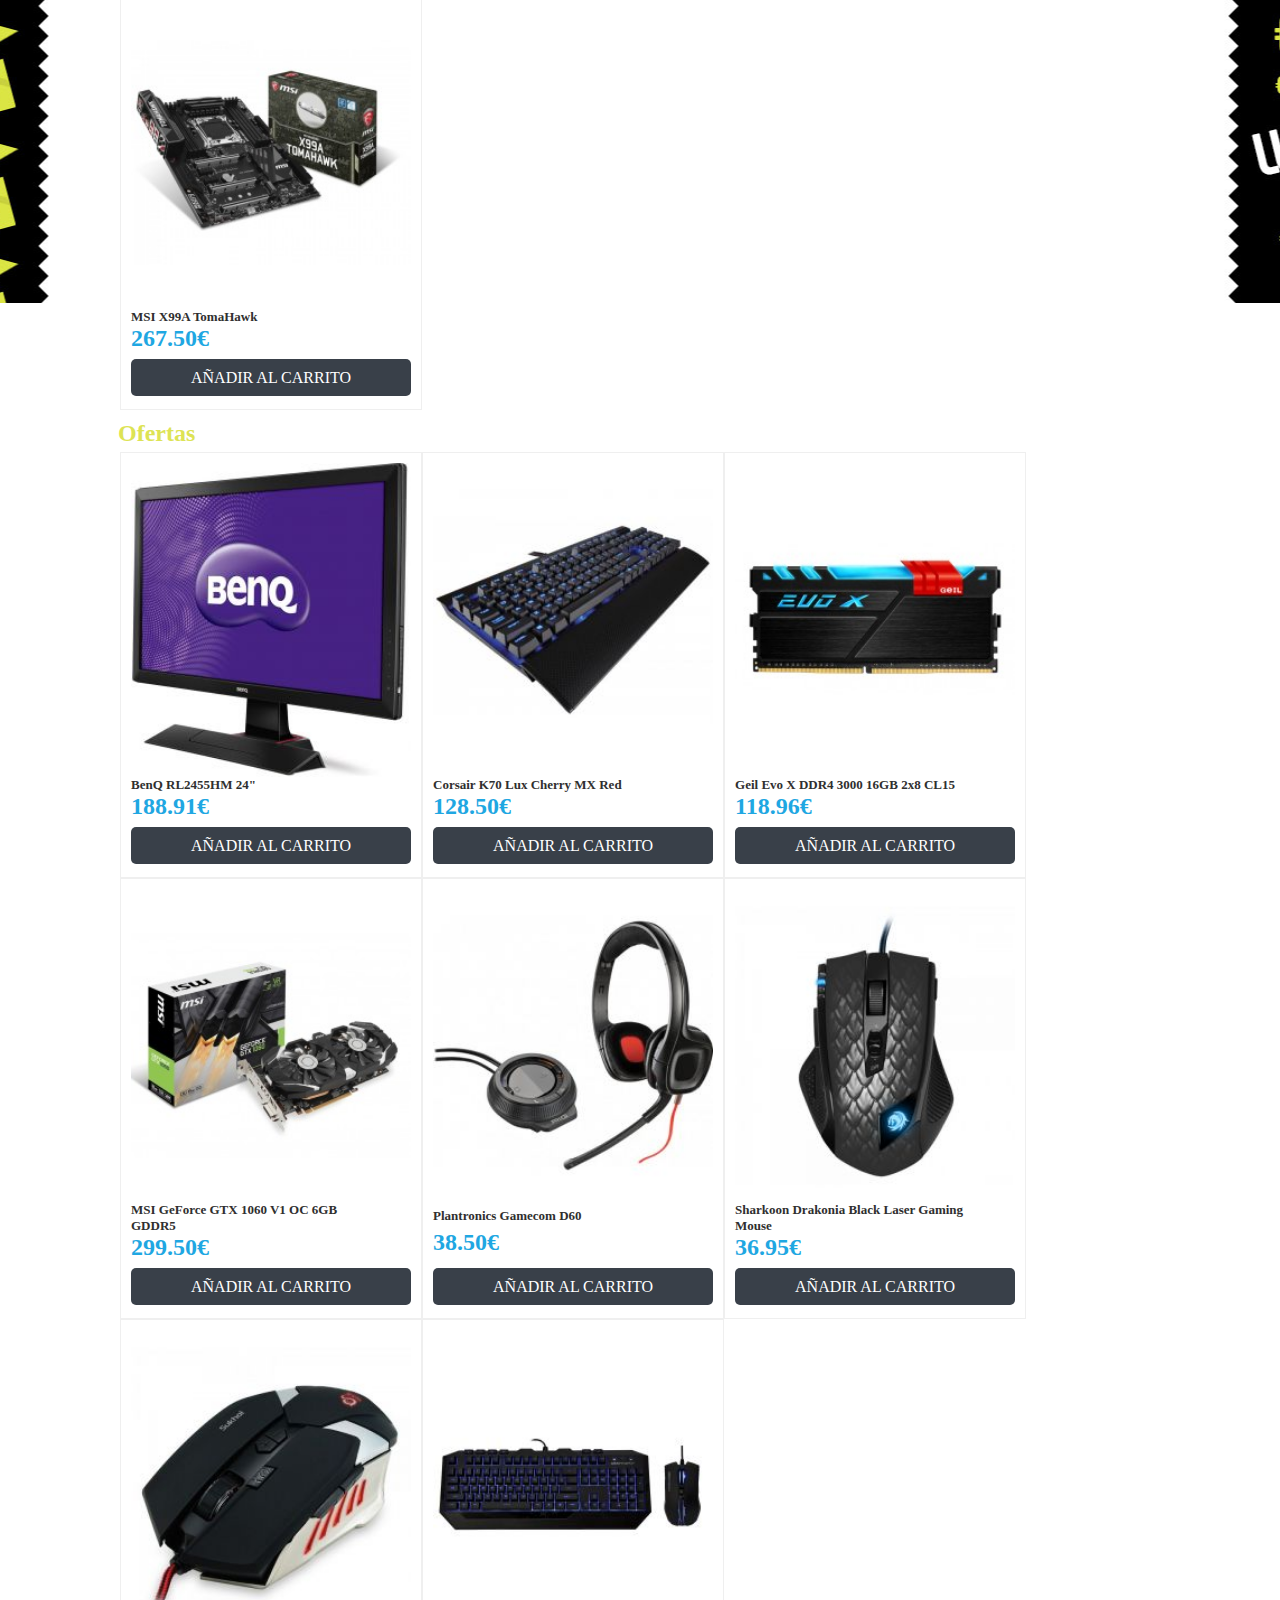
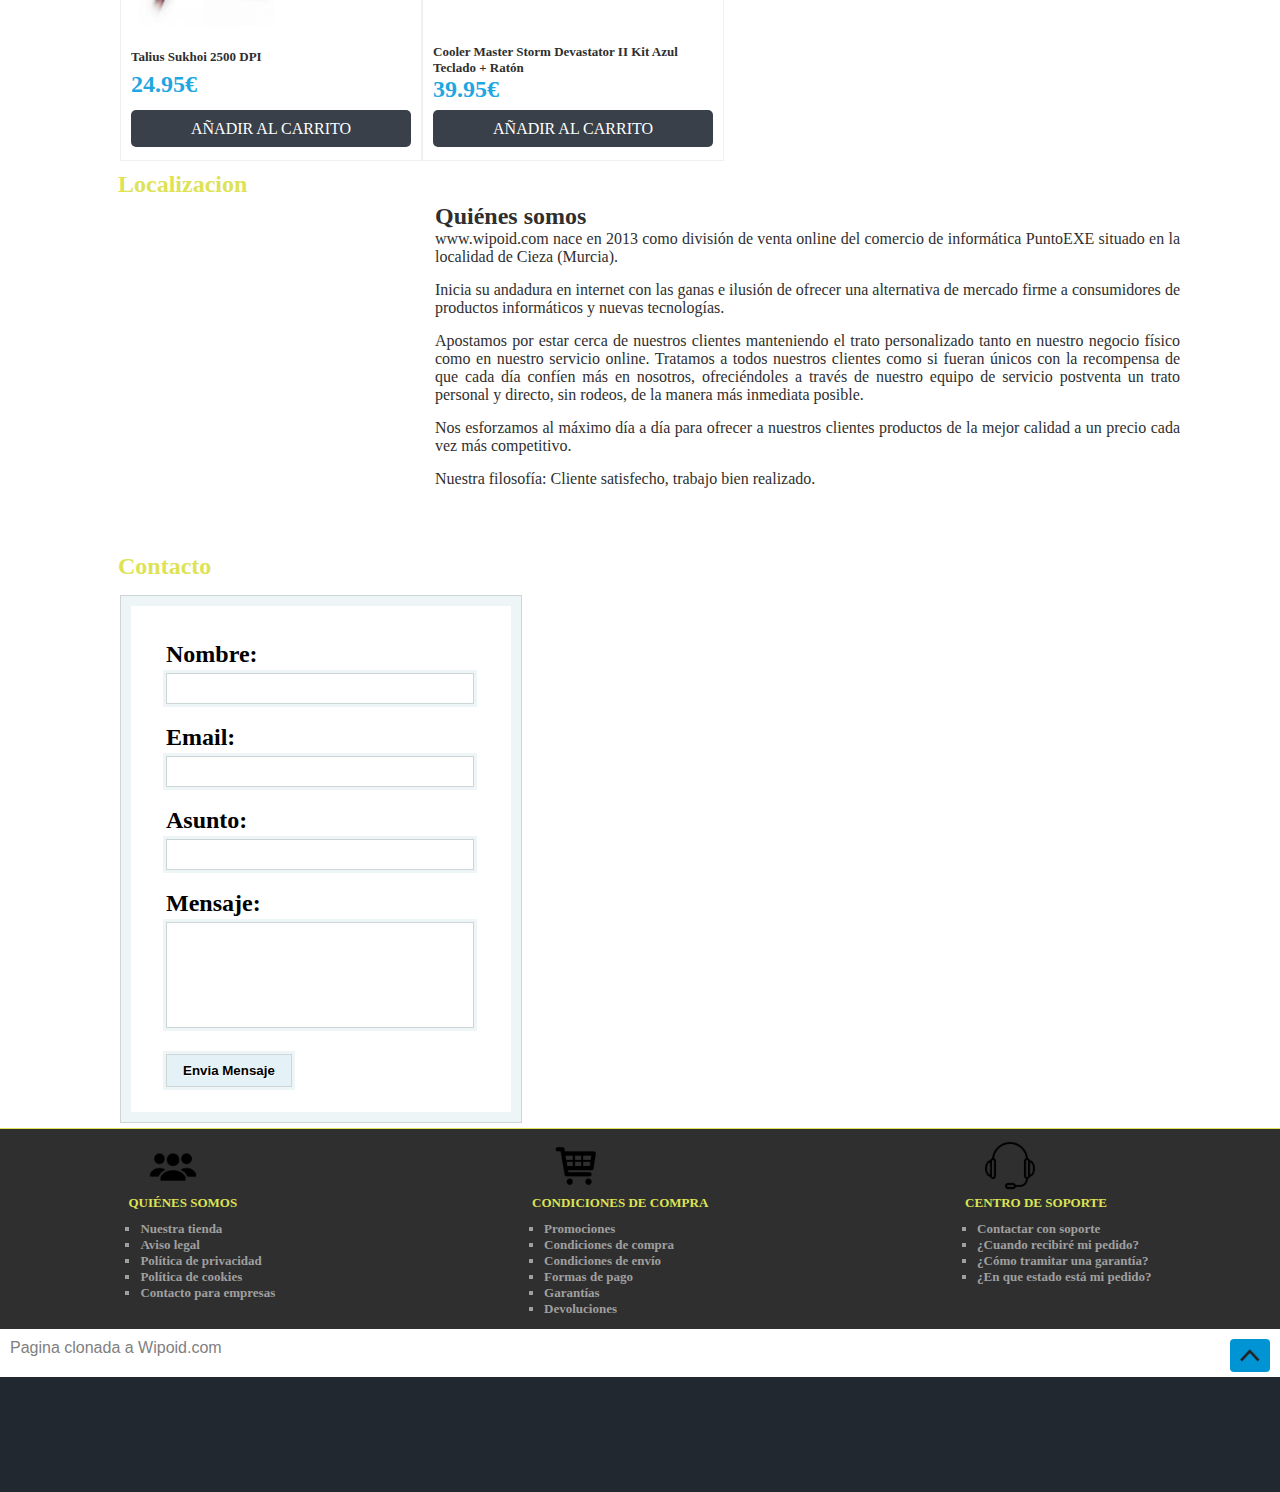
==== commit 1742a705: "DNI" ====
--- a/index.html
+++ b/index.html
@@ -56,7 +56,9 @@
                     <span class="anchor" id="novedades"></span>
                     <div class="titulo-articulos">Novedades Wipoid</div>
 
-                    <input type="text" name="busqueda" id="busqueda" placeholder="Introduzca nombre a buscar" />
+                    <input type="text" name="busqueda" value="" id="busqueda" placeholder="Introduzca DNI" />
+                    <a href="#" class="btn">Enviar</a>
+                    <span name="resultado" id="resultado" class="resultado"></span>
 
                     <div class="articulos">
                         <div class="articulo-item">
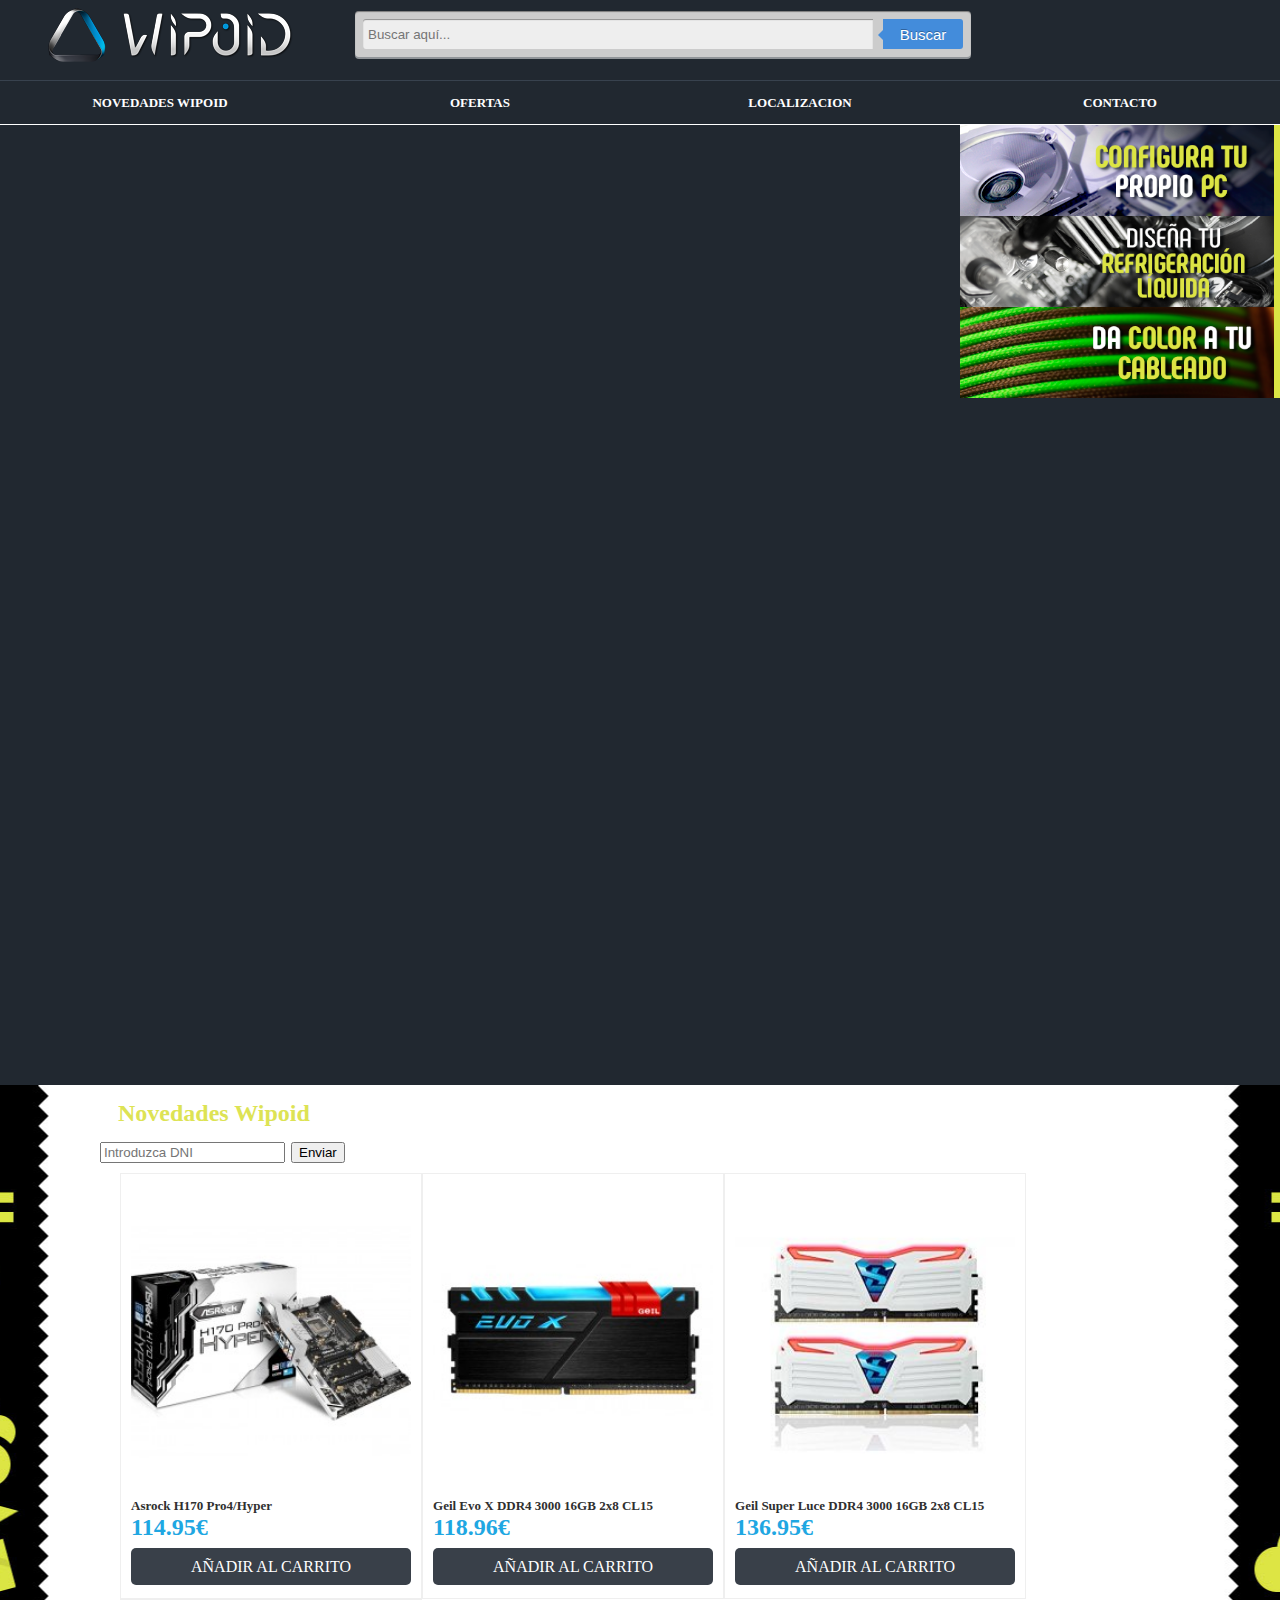
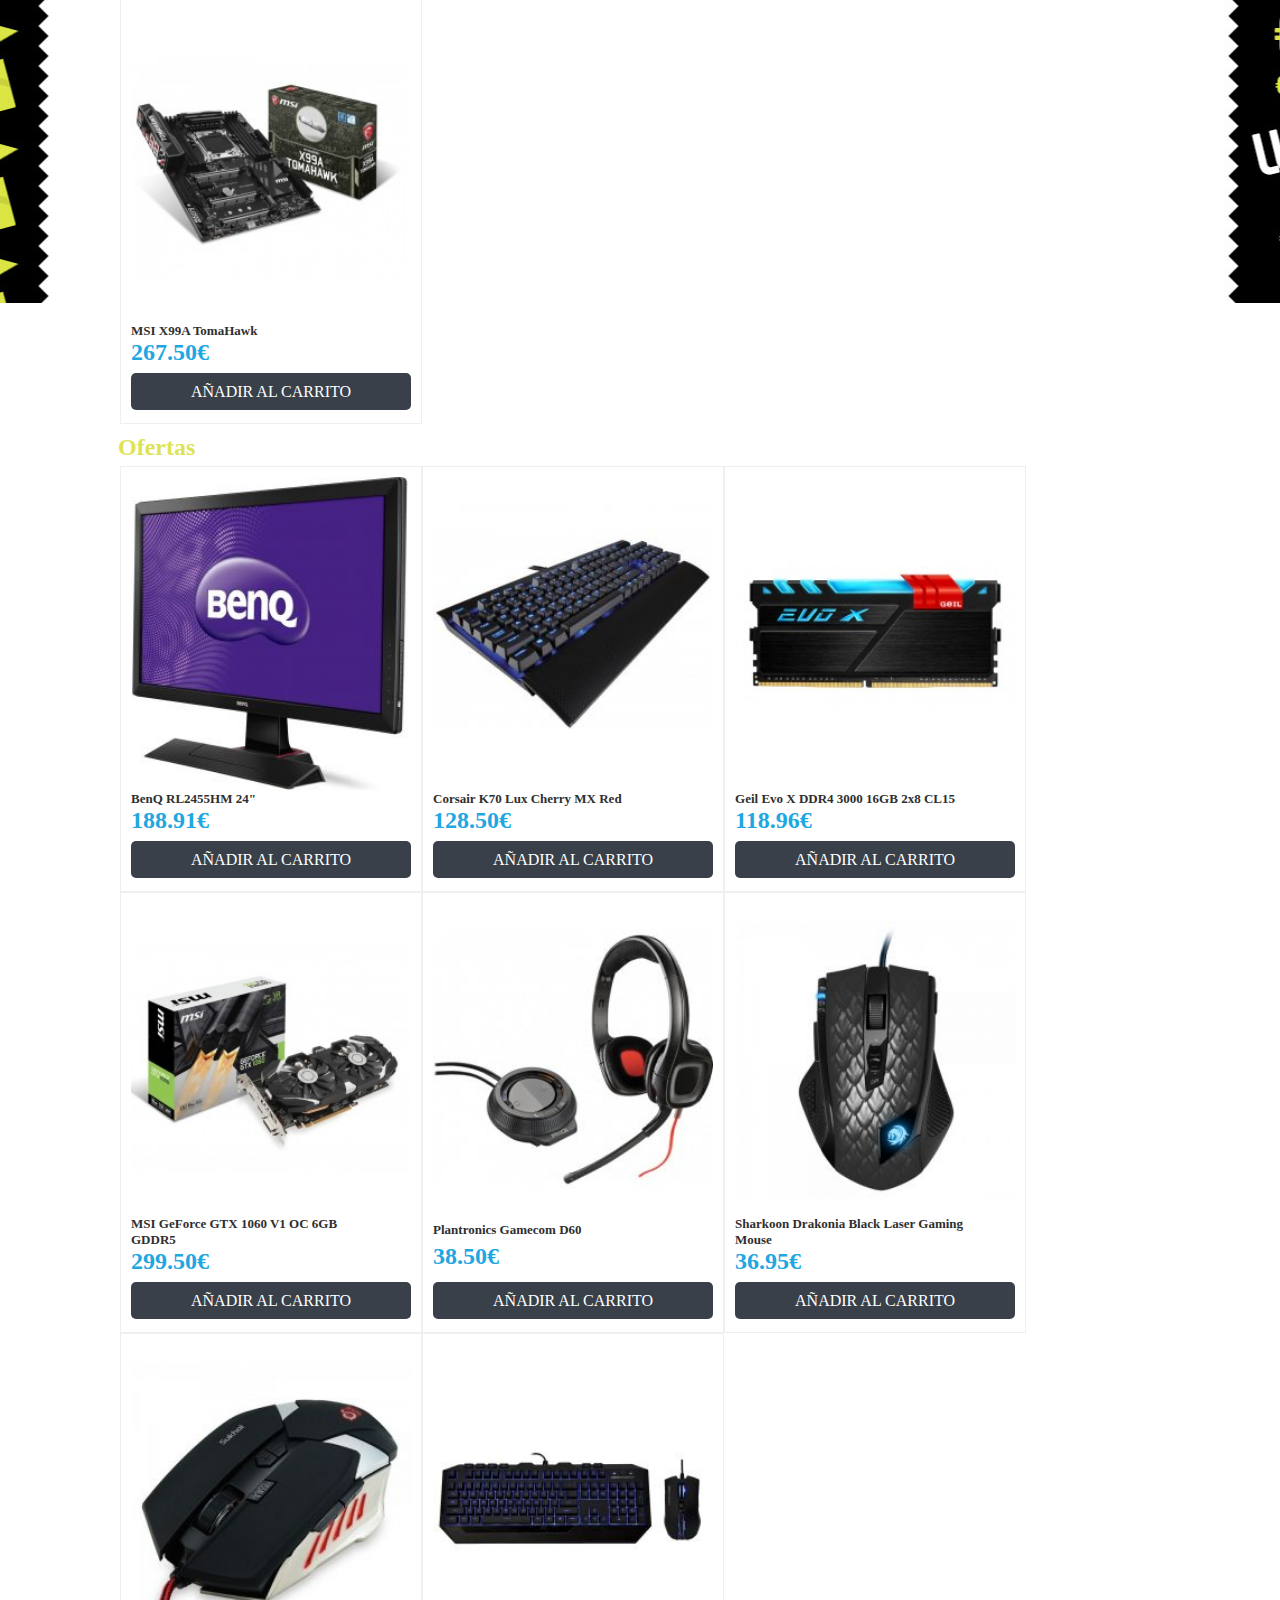
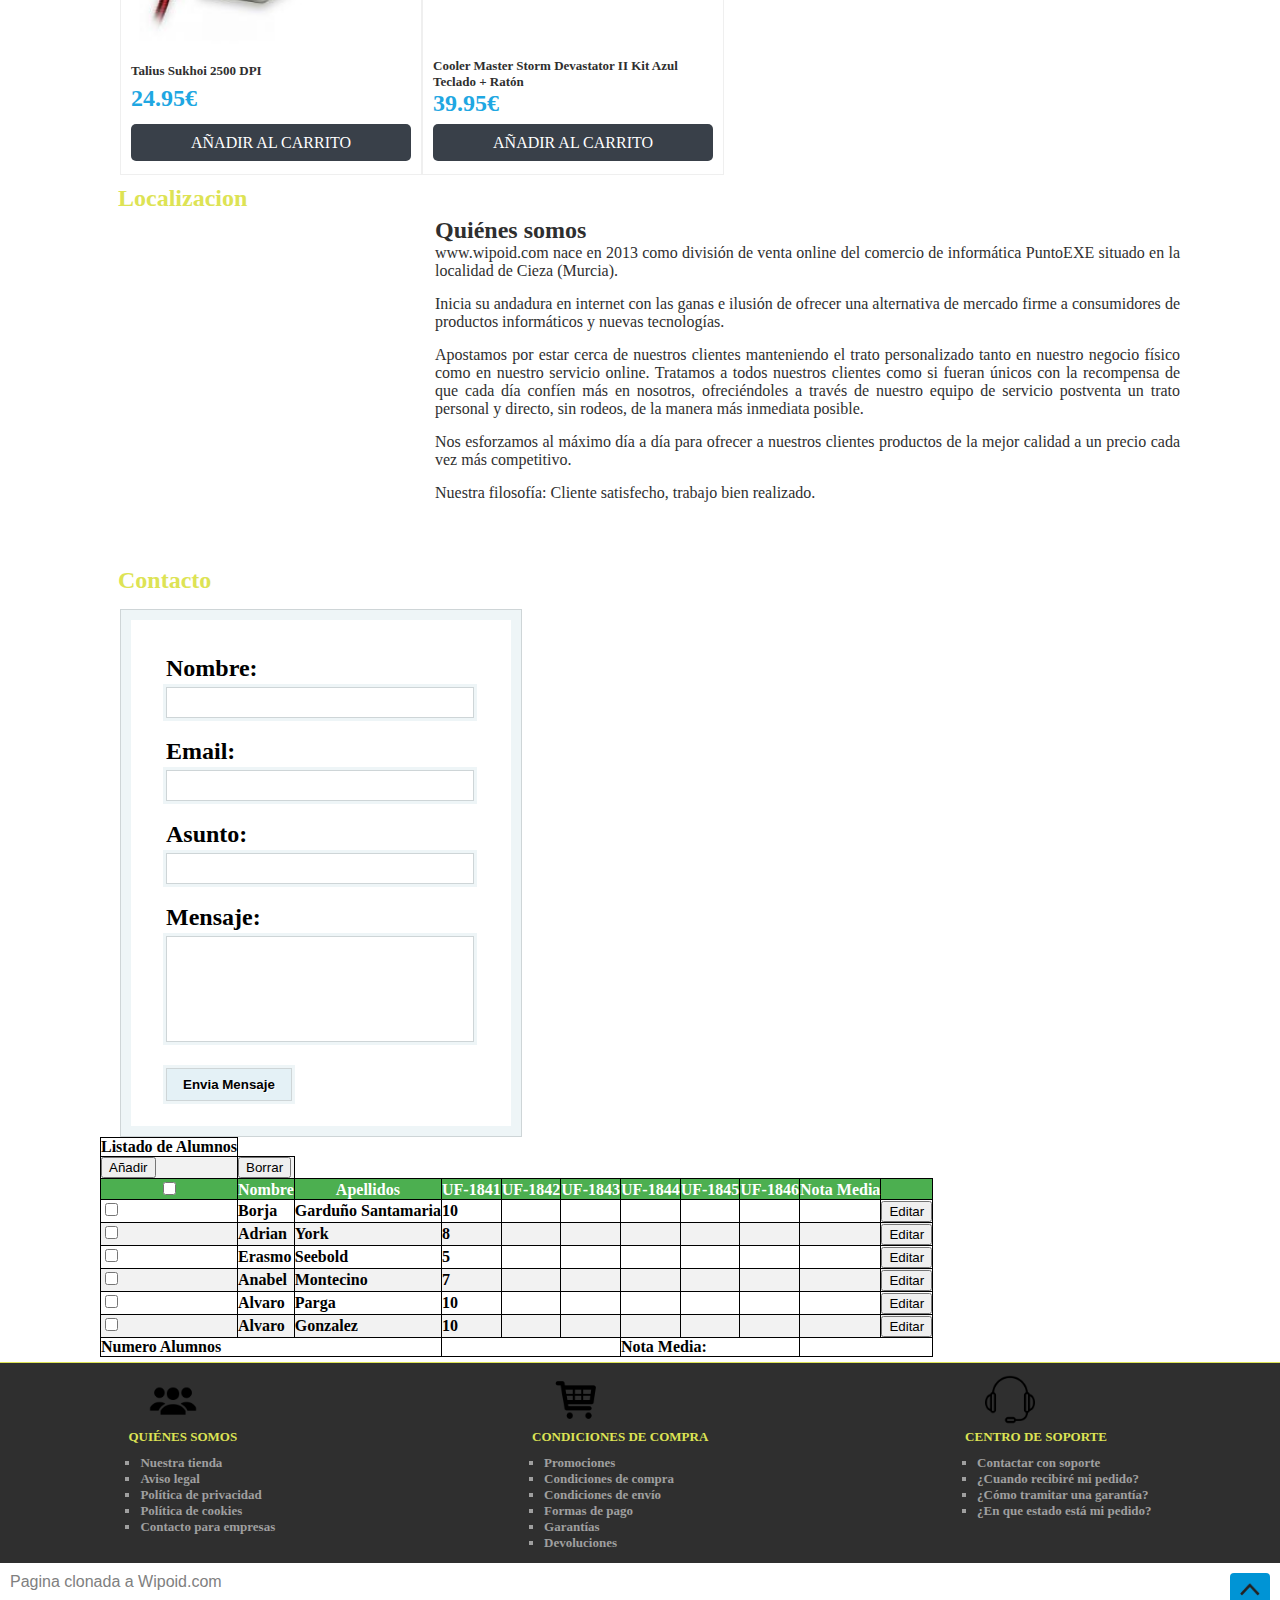
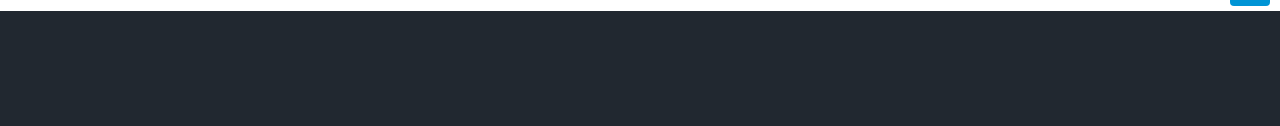
==== commit 9c96d5fa: "Javascrip tabla alumnos" ====
--- a/index.html
+++ b/index.html
@@ -57,7 +57,7 @@
                     <div class="titulo-articulos">Novedades Wipoid</div>
 
                     <input type="text" name="busqueda" value="" id="busqueda" placeholder="Introduzca DNI" />
-                    <a href="#" class="btn">Enviar</a>
+                    <button class="btn">Enviar</button>
                     <span name="resultado" id="resultado" class="resultado"></span>
 
                     <div class="articulos">
@@ -247,6 +247,48 @@
                         <div><label>Mensaje:</label><textarea rows="6"></textarea></div>
                         <div><input type="submit" value="Envia Mensaje"></div>
                     </form>
+
+                    <section id="alumnos">
+                        <table id="listado-alumnos" class="tabla-alumnos">
+                            <thead>
+                                <tr>
+                                    <td>Listado de Alumnos</td>
+                                </tr>
+
+                                <tr>
+                                    <td><button>Añadir</button></td>
+                                    <td><button>Borrar</button></td>
+                                </tr>
+
+                                <tr>
+                                    <th><input type="checkbox" /></th>
+                                    <th>Nombre</th>
+                                    <th>Apellidos</th>
+                                    <th>UF-1841</th>
+                                    <th>UF-1842</th>
+                                    <th>UF-1843</th>
+                                    <th>UF-1844</th>
+                                    <th>UF-1845</th>
+                                    <th>UF-1846</th>
+                                    <th>Nota Media</th>
+                                    <th></th>
+                                </tr>
+                            </thead>
+
+                            <tbody>
+
+                            </tbody>
+
+                            <tfoot>
+                                <tr>
+                                    <td colspan="3">Numero Alumnos</td>
+                                    <td colspan="3"></td>
+                                    <td colspan="3">Nota Media:</td>
+                                    <td colspan="3"></td>
+                                </tr>
+                            </tfoot>
+                        </table>
+                    </section>
 
                 </article>
             </div>
--- a/css/styles.css
+++ b/css/styles.css
@@ -506,6 +506,23 @@
 
 /* ************************************************************ */
 
+.tabla-alumnos table, th, td {
+    border: 1px solid black;
+    font-size: medium;
+    color: black;
+}
+
+.tabla-alumnos th {
+    background-color: #4CAF50;
+    color: white;
+}
+
+.tabla-alumnos tr:nth-child(even) {
+    background-color: #f2f2f2
+}
+
+/* ************************************************************ */
+
 /* Custom, iPhone Retina */
 @media only screen and (min-width : 320px) {
 
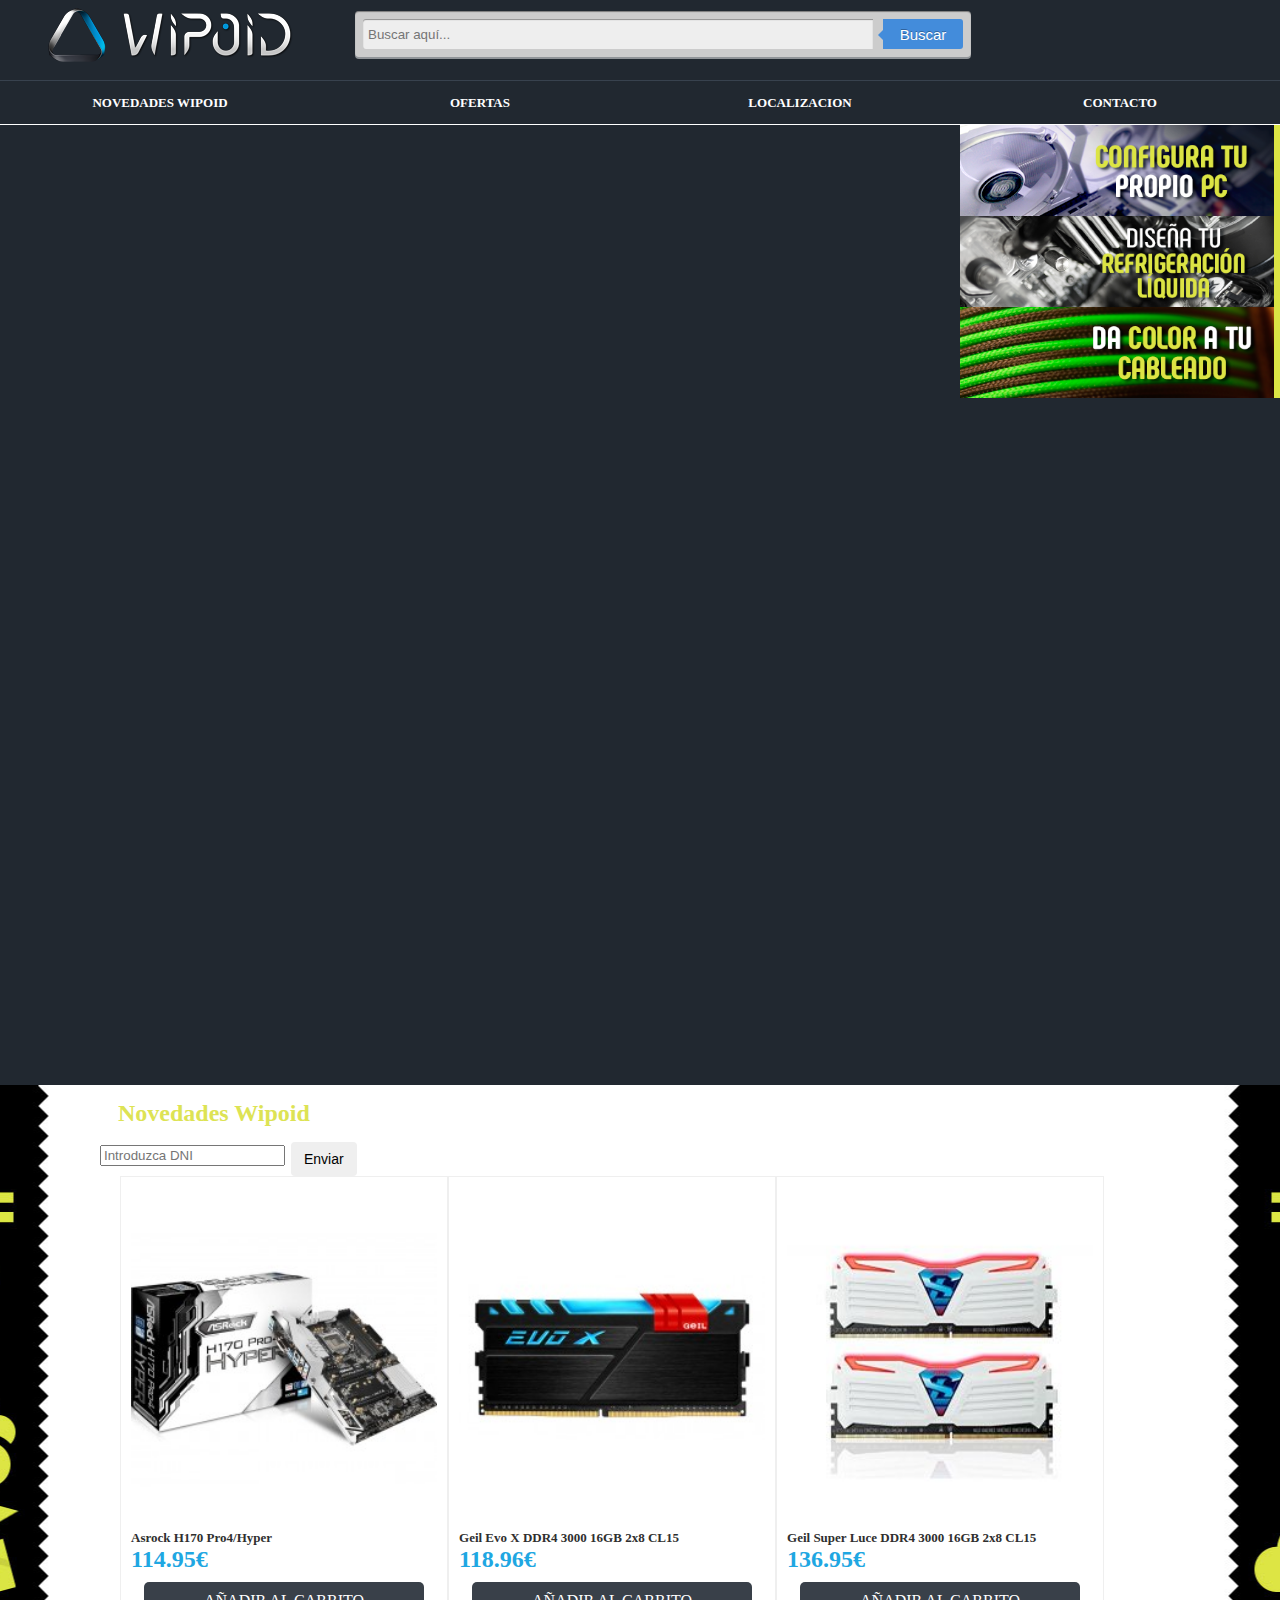
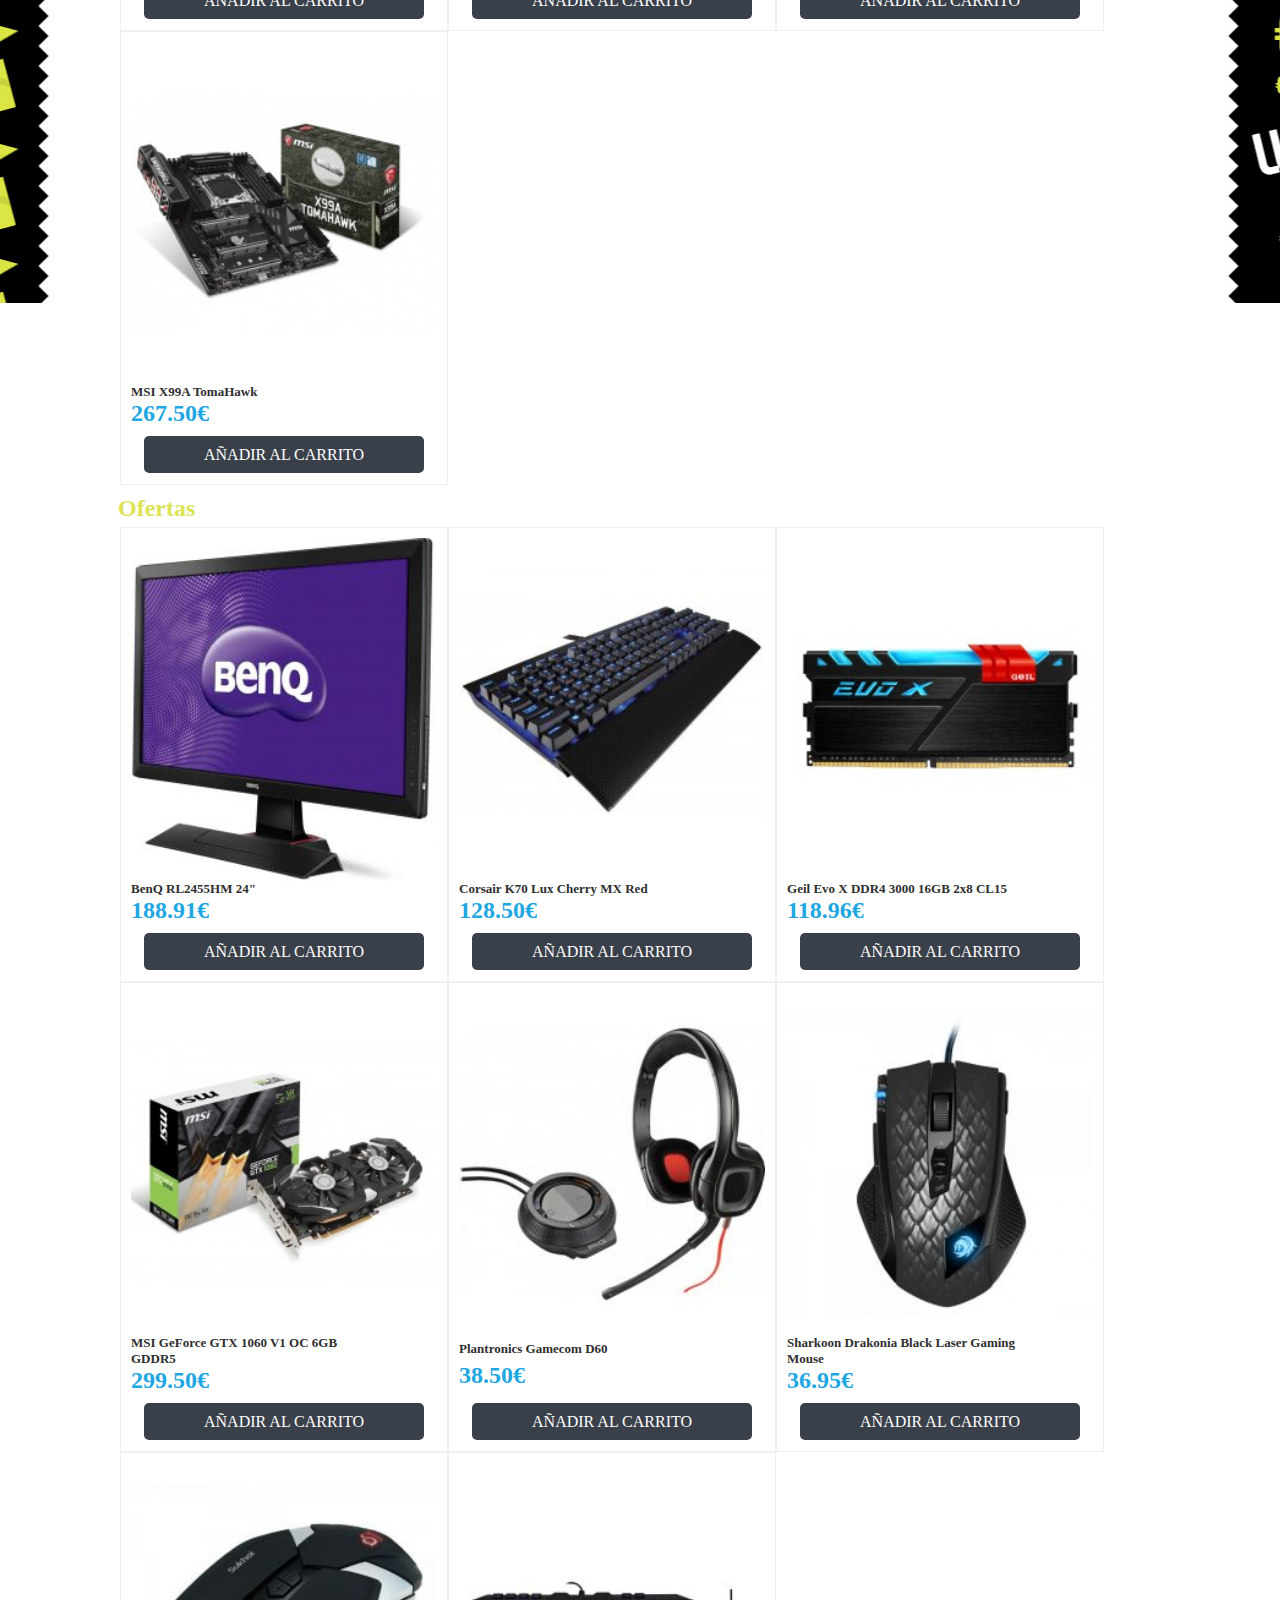
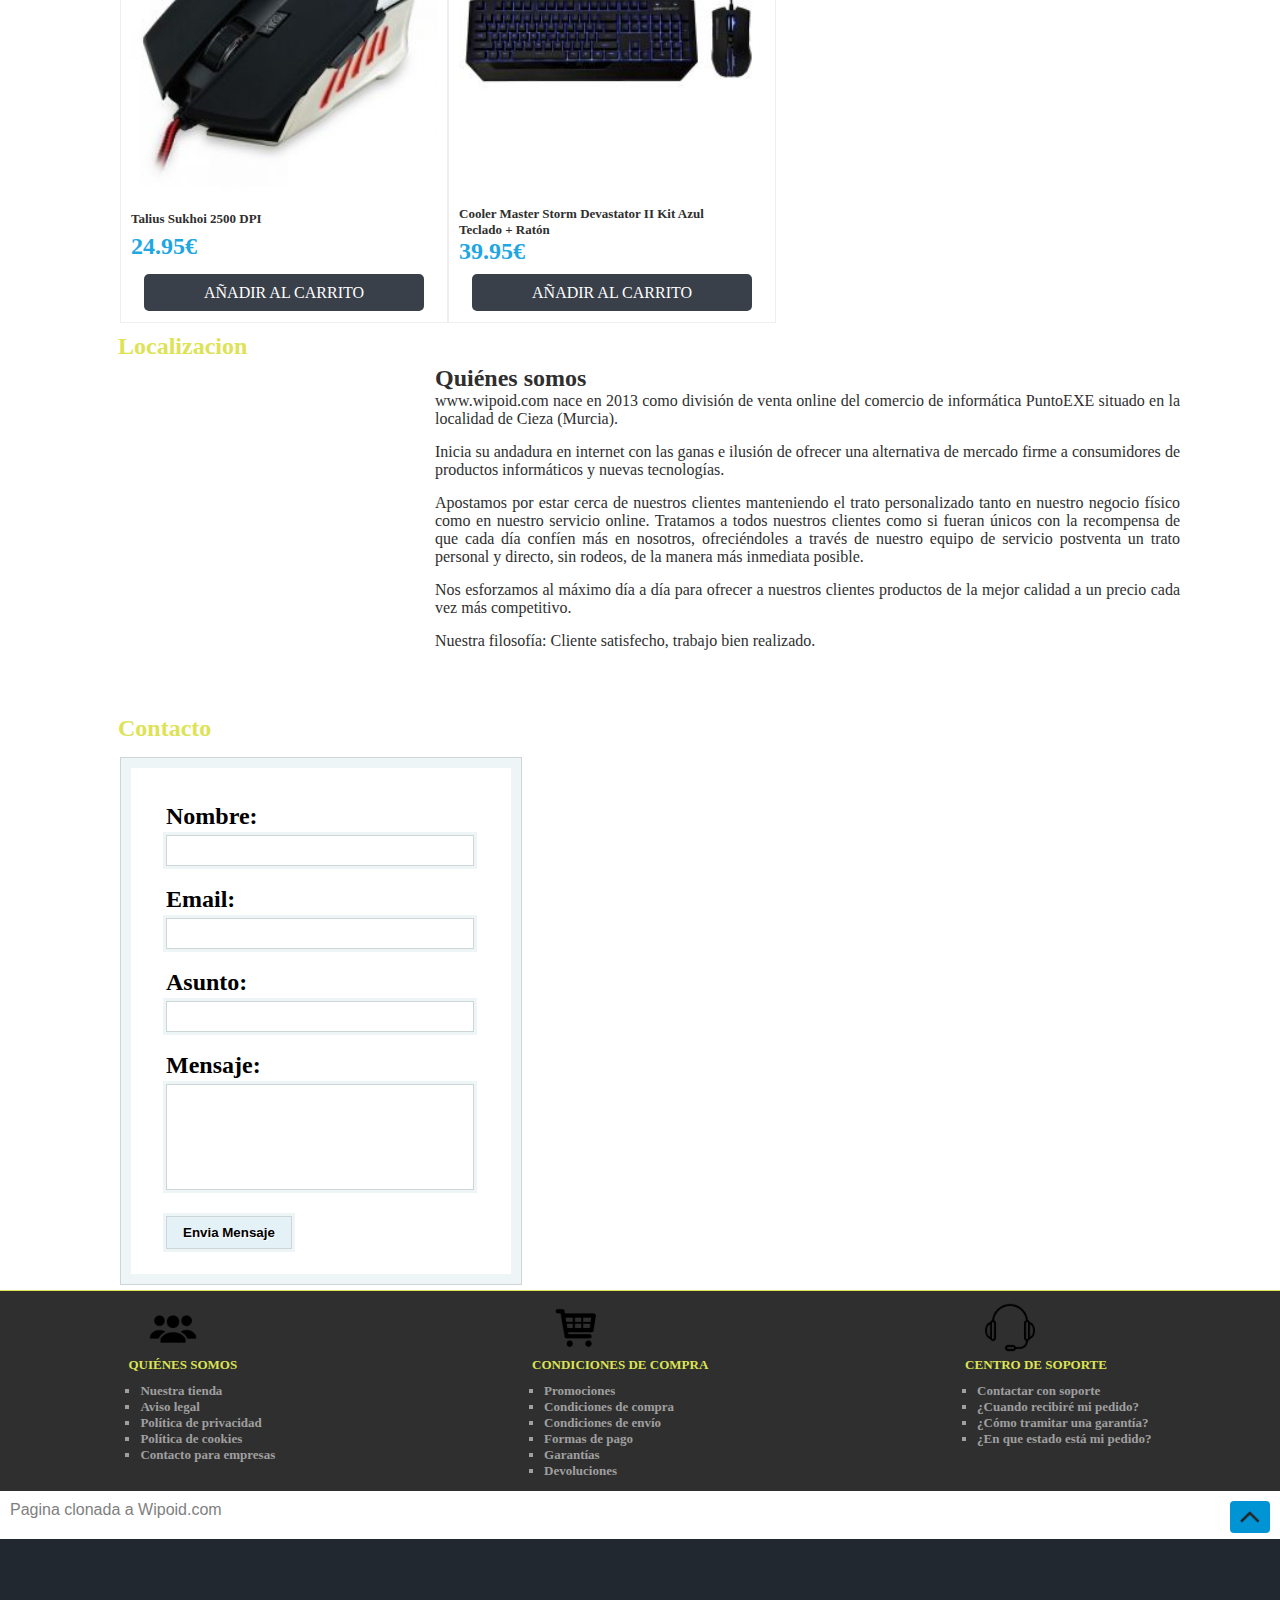
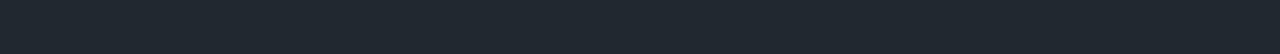
==== commit 6ebd4699: "Nuevo HTML Alumnos con Modal para Añadir Alumno" ====
--- a/index.html
+++ b/index.html
@@ -248,48 +248,6 @@
                         <div><input type="submit" value="Envia Mensaje"></div>
                     </form>
 
-                    <section id="alumnos">
-                        <table id="listado-alumnos" class="tabla-alumnos">
-                            <thead>
-                                <tr>
-                                    <td>Listado de Alumnos</td>
-                                </tr>
-
-                                <tr>
-                                    <td><button>Añadir</button></td>
-                                    <td><button>Borrar</button></td>
-                                </tr>
-
-                                <tr>
-                                    <th><input type="checkbox" /></th>
-                                    <th>Nombre</th>
-                                    <th>Apellidos</th>
-                                    <th>UF-1841</th>
-                                    <th>UF-1842</th>
-                                    <th>UF-1843</th>
-                                    <th>UF-1844</th>
-                                    <th>UF-1845</th>
-                                    <th>UF-1846</th>
-                                    <th>Nota Media</th>
-                                    <th></th>
-                                </tr>
-                            </thead>
-
-                            <tbody>
-
-                            </tbody>
-
-                            <tfoot>
-                                <tr>
-                                    <td colspan="3">Numero Alumnos</td>
-                                    <td colspan="3"></td>
-                                    <td colspan="3">Nota Media:</td>
-                                    <td colspan="3"></td>
-                                </tr>
-                            </tfoot>
-                        </table>
-                    </section>
-
                 </article>
             </div>
 
@@ -342,8 +300,5 @@
                 </a>
             </div>
         </div>
-
-        <script src="https://code.jquery.com/jquery-1.12.0.min.js"></script>
-        <script src="js/min.js"></script>
     </body>
 </html>--- a/css/styles.css
+++ b/css/styles.css
@@ -506,19 +506,103 @@
 
 /* ************************************************************ */
 
-.tabla-alumnos table, th, td {
-    border: 1px solid black;
-    font-size: medium;
-    color: black;
-}
-
-.tabla-alumnos th {
-    background-color: #4CAF50;
-    color: white;
-}
-
-.tabla-alumnos tr:nth-child(even) {
-    background-color: #f2f2f2
+.btn{
+    display: inline-block;
+    padding: 6px 12px;
+    margin-bottom: 0;
+    font-size: 14px;
+    font-weight: 400;
+    line-height: 1.42857143;
+    text-align: center;
+    white-space: nowrap;
+    vertical-align: middle;
+    -ms-touch-action: manipulation;
+    touch-action: manipulation;
+    cursor: pointer;
+    -webkit-user-select: none;
+    -moz-user-select: none;
+    -ms-user-select: none;
+    user-select: none;
+    background-image: none;
+    border: 1px solid transparent;
+    border-radius: 4px;
+}
+
+.btn.focus, .btn:focus, .btn:hover {
+    color: #333;
+    text-decoration: none;
+}
+
+.default{
+    color: #333;
+    background-color: #fff;
+    border-color: #ccc;
+}
+
+.default:hover {
+    color: #333;
+    background-color: #e6e6e6;
+    border-color: #adadad;
+}
+
+.primary{
+    color: #fff;
+    background-color: #337ab7;
+    border-color: #2e6da4;
+}
+
+.primary:hover {
+    color: #fff;
+    background-color: #286090;
+    border-color: #204d74;
+}
+
+.success{
+    color: #fff;
+    background-color: #5cb85c;
+    border-color: #4cae4c;
+}
+
+.success:hover {
+    color: #fff;
+    background-color: #449d44;
+    border-color: #398439;
+}
+
+.info{
+    color: #fff;
+    background-color: #5bc0de;
+    border-color: #46b8da;
+}
+
+.info:hover {
+    color: #fff;
+    background-color: #31b0d5;
+    border-color: #269abc;
+}
+
+.warning{
+    color: #fff;
+    background-color: #f0ad4e;
+    border-color: #eea236;
+}
+
+.warning:hover {
+    color: #fff;
+    background-color: #ec971f;
+    border-color: #d58512;
+}
+
+.danger{
+    color: #fff;
+    background-color: #d9534f;
+    border-color: #d43f3a;
+}
+
+.danger:hover {
+    color: #fff;
+    background-color: #c9302c;
+    border-color: #ac2925;
 }
 
 /* ************************************************************ */
